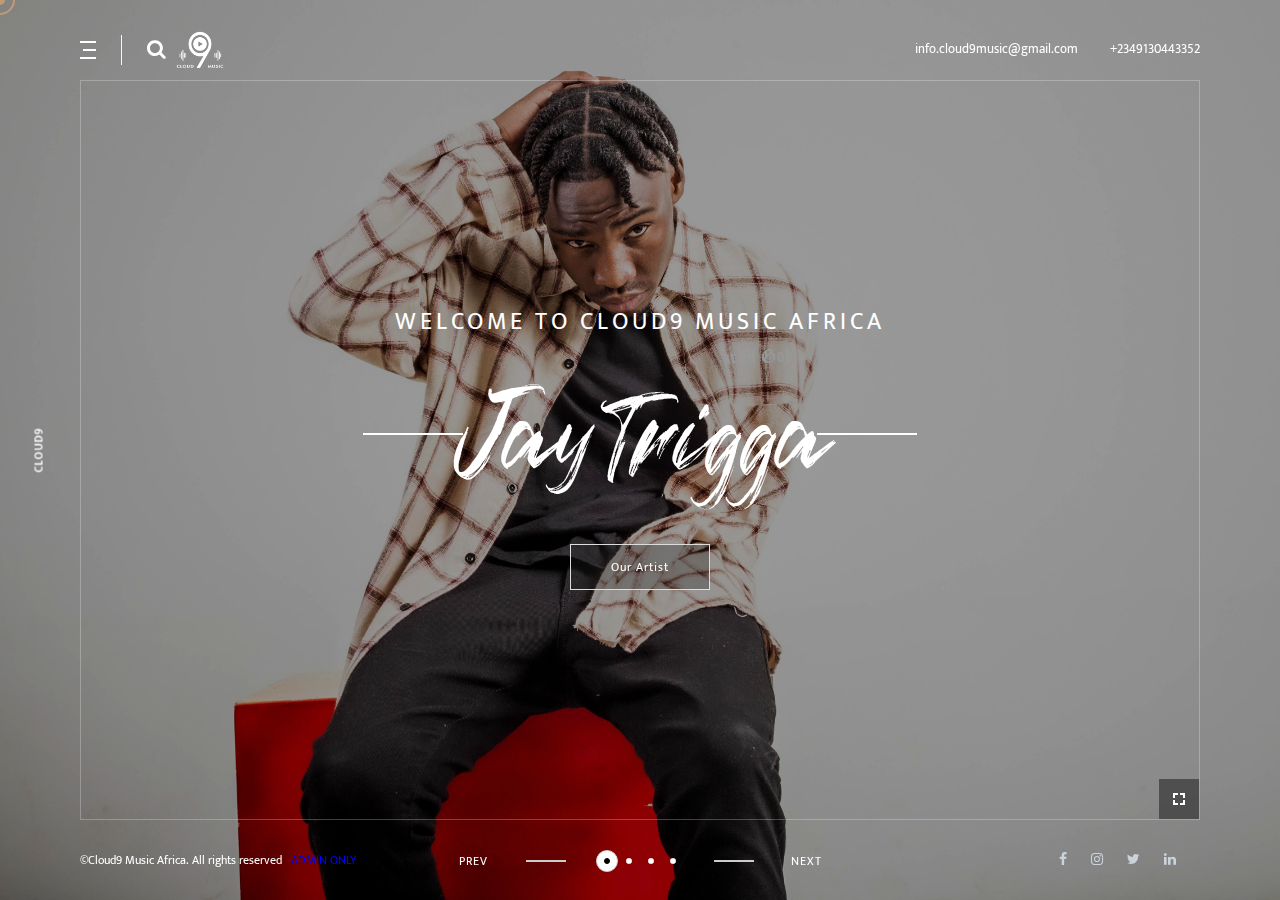
==== index.html @ 4bdda11e "all modified" ====
<!DOCTYPE html>
<html lang="en">
    <head>
        <!-- Meta Tags -->
        <meta charset="utf-8">
        <meta http-equiv="X-UA-Compatible" content="IE=edge">
        <meta name="viewport" content="width=device-width, initial-scale=1, maximum-scale=1, user-scalable=0">
        <meta name="description" content="cloud9music africa">
        <meta name="author" content="">

        <!-- Page Title -->
        <title>cloud9</title>

        <!-- Favicon and touch Icons -->
        <link href="images/favicon.png" rel="shortcut icon" type="image/png">
        <link href="images/apple-touch-icon.png" rel="apple-touch-icon">
        <link href="images/apple-touch-icon-72x72.png" rel="apple-touch-icon" sizes="72x72">
        <link href="images/apple-touch-icon-114x114.png" rel="apple-touch-icon" sizes="114x114">
        <link href="images/apple-touch-icon-144x144.png" rel="apple-touch-icon" sizes="144x144">

		<!-- Lead Style -->
        <link href="css/style.css" rel="stylesheet" type="text/css">
    </head>

	<!-- Preloader -->
	<div class="oculoader">
		<div class="loader"></div>
		<div class="top-side"></div>
		<div class="bottom-side"></div>
	</div>
	<!--PreLoader End-->

    <body class="body_full dark_mode">
		
		<div class="wrapper">
			<!-- Start Header -->
	        <header id="header" class="header_two">
	            <div class="nav-bar">
					<div class="navigation">
						<div class="nav-more-info">
							<div class="element">
								<div id="mobile-toggle" class="mobile-btn">
									<span class="toggle_line"></span>
									<span class="toggle_line"></span>
									<span class="toggle_line"></span>
								</div>
								<a href="#" class="search_icon"><i class="fa fa-search"></i></a>
								<div class="search_overlay">
									<span class="closebtn">&times;</span>
									<form class="search-form" action="search.html">
										<input type="text" name="search" class="keyword form-control" placeholder="Search">
										<button type="submit" class="form-control form-control-submit"><i class="fa fa-search"></i></button>
									</form>
								</div>
							</div>
						</div>
						<style type="text/css">

							@media only screen and (max-width: 600px) {
								  .logo-mobile {
								    position: relative;
								    left: -1rem;
								    width: 2rem;
								    height:2rem;
								  }
								}

						</style>
						<div class="logo">
							<a href="index.html"><img class="logo-mobile" src="images/logo-white.png" alt="logo" style="position: relative; right: 25rem; width: 50px; height: 50px"></a>
						</div>
						<div class="nav_contact">
							<div class="element">
								<span class="email" style="position: relative;right: 2rem; font-size: 13px">info.cloud9music@gmail.com</span>
								<span class="phone" style="font-size: 13px">+2349130443352</span>
							</div>
						</div>
					</div>
	            </div>

	            <div class="overlaynav">
	                <a href="#" class="overlaynavclose">&times;</a>
	                <nav id="overlaymenu">
	                	<ul class="main-menu">
	                		<li class="menu-item active"><a href="index.html">Home</a></li>
							<li class="menu-item"><a href="about.html">About</a></li>
							<li class="menu-item"><a href="artist.html">Artist</a></li>
							<li class="menu-item"><a href="release.html">Release</a></li>
							<li class="menu-item"><a href="contact.html">Contact</a></li>
						</ul>
	                </nav>
	            </div>
	        </header>
	        
			<div class="inner_body">
				<div class="slide_3">
					<div class="swiper-container">
						<div class="swiper-wrapper">
						  	<div class="swiper-slide">
								<div class="slider_item" style="background-image:url('images/slider/bg_1.jpg')">
									<div class="slider-inner">
										<div class="slider-details">
											<h4 class="slider-tag">Welcome to CLoud9 Music Africa</h4>
											<h1 class="slide_heading"><span>JayTrigga</span></h1>
											<div class="button_group">
												<a href="artist.html" class="button effect_1 fade_black_button"><span>Our Artist</span></a>
											</div>
										</div>
										<a class="popup fancyswiper" href="images/slider/bg_1.jpg" data-fancybox="images">
											<img src="images/icon-img/g-icon2.png" alt="icon">
										</a>
									</div>
								</div>
						  	</div>
						  	<div class="swiper-slide">
								<div class="slider_item" style="background-image:url('images/slider/bg_2.jpg')">
									<div class="slider-inner">
										<div class="slider-details">
											<h4 class="slider-tag">Delivering great music and talents for more than 5 years!</h4>
											<h1 class="slide_heading"><span>JayTrigga</span></h1>
											<div class="button_group">
												<a href="artist.html" class="button effect_2 fade_black_button"><span>Our Artist</span></a>
											</div>
										</div>
										<a class="popup fancyswiper" href="images/slider/bg_2.jpg" data-fancybox="images">
											<img src="images/icon-img/g-icon2.png" alt="icon">
										</a>
									</div>
								</div>
							</div>
							<div class="swiper-slide">
								<div class="slider_item" style="background-image:url('images/slider/bg_3.jpg')">
									<div class="slider-inner">
										<div class="slider-details">
											<h4 class="slider-tag">Delivering great music and talents for more than 5 years!</h4>
											<h1 class="slide_heading"><span>Chris Da King</span></h1>
											<div class="button_group">
												<a href="artist.html" class="button effect_1 fade_black_button"><span>Artists</span></a>
											</div>
										</div>
										<a class="popup fancyswiper" href="images/slider/bg_3.jpg" data-fancybox="images">
											<img src="images/icon-img/g-icon2.png" alt="icon">
										</a>
									</div>
								</div>
						  	</div>
						  	<div class="swiper-slide">
								<div class="slider_item" style="background-image:url('images/slider/bg_4.jpg')">
									<div class="slider-inner">
										<div class="slider-details">
											<h4 class="slider-tag">Welcome to CLoud9 Music Africa</h4>
											<h1 class="slide_heading"><span>Chris Da King</span></h1>
											<div class="button_group">
												<a href="artist.html" class="button effect_3 fade_black_button"><span>Explore Gallery</span></a>
											</div>
										</div>
										<a class="popup fancyswiper" href="images/slider/bg_4.jpg" data-fancybox="images">
											<img src="images/icon-img/g-icon2.png" alt="icon">
										</a>
									</div>
								</div>
						  	</div>
						</div>
					</div>
					<div class="swiper-controller">
						<!-- Add Pagination -->
						<div class="swiper-pagination"></div>

						<!-- If we need navigation buttons -->
						<div class="swiper-navigation">
							<div class="swiper-button-prev"></div>
							<div class="swiper-button-next"></div>
						</div>
					</div>
				</div>
			</div>

			<div class="page_title"><span>Cloud9</span></div>
			<footer class="footer">
				<div class="footer_inner">
					<div class="copyright">
						<p> &copy;Cloud9 Music Africa. All rights reserved &nbsp;&nbsp;<span></span><a style="color: blue"; href="https://cloud9musicafrica.com:2096/" target="_blank">ADMIN ONLY</a></span></p>
					</div>
					<div class="social-icon">
						<ul>
							<li><a href="#"><i class="fa fa-facebook"></i></a></li>
							<li><a href="#"><i class="fa fa-instagram"></i></a></li>
							<li><a href="#"><i class="fa fa-twitter"></i></a></li>
							<li><a href="#"><i class="fa fa-linkedin"></i></a></li>
							<li><a href="#"><i class="fa fa-gmail"></i></a></li>
						</ul>
					</div>
				</div>
			</footer>
		</div>
		
        <!-- All JavaScript Files
        ================================================== -->
		<script src="js/jquery-3.2.1.min.js"></script>
        <script src="js/bootstrap.js"></script>
		<script src="js/isotope.pkgd.min.js"></script>
        <script src="js/imagesloaded.pkgd.min.js"></script>
        <script src="js/jquery.fancybox.min.js"></script>
		<script src="js/swiper.min.js"></script>
    	<script src="js/magnetCurs.js"></script>
        <script src="js/typed.min.js"></script>
        <script src="js/menu.js"></script>
		<script src="js/custom.js"></script>
		<script>
			magnetCurs.init({
				click: 300,
				spacing: 20,
				pointer: true,
				shockable: 1
			});
		</script>
	</body>
</html>
---- css/style.css ----
@charset "utf-8";

@import url('https://fonts.googleapis.com/css?family=Josefin+Sans:300,300italic,400,600,700|Mukta:400,500,600,700,800|Playfair+Display');
@import url('bootstrap.css');
@import url('animate.css');
@import url('menu.css');
@import url('swiper.css');
@import url('jquery.fancybox.css');
@import url('fonts/font-awesome/css/font-awesome.min.css');
@import url('fonts/ionicons/css/ionicons.min.css');


@font-face{ 
	font-family: 'bombes-webfont';
	src: url('fonts/bombes-webfont.eot');
	src: url('fonts/bombes-webfont.eot?#iefix') format('embedded-opentype'),
	     url('fonts/bombes-webfont.woff') format('woff'),
	     url('fonts/bombes-webfont.otf') format('otf'),
	     url('fonts/bombes-webfont.ttf') format('truetype'),
	     url('fonts/bombes-webfont.svg#webfont') format('svg');
}


* {
    margin: 0;
    padding: 0;
    -webkit-box-sizing: border-box;
    -moz-box-sizing: border-box;
    box-sizing: border-box;
}
:active,
:focus {
  outline: none !important;
}
/* -------- Basic Structure ---------- */
*{
  margin:0;
  text-decoration:none
}
html{
    height: 100%;
    width: 100%;
    font-size: 100%;
    overflow-x: hidden;
    -webkit-font-smoothing: antialiased;
    -moz-osx-font-smoothing: grayscale;
}
img {
  max-width: 100%;
}

body {
    position: relative;
    font-family: 'Mukta', sans-serif;
    font-weight: 400;
    max-width: 100%;
    overflow-x: hidden;
    -webkit-font-smoothing: antialiased;
    -moz-osx-font-smoothing: grayscale;
}

.body_box .wrapper{
    position: relative;
    padding: 80px 80px;
}
.body_box .wrapper .inner_body{
    position: relative;
    z-index: 5;
}
.dark_mode .wrapper{
    background: #121212;
}
.light_mode .wrapper{
    background: #ffffff;
}
.dark_mode .wrapper:before{
    content: "";
    position: absolute;
    left: 0;
    top: 0;
    background: #282828;
    width: 500px;
    height: 100%;
}
.dark_mode .wrapper:after,
.light_mode .wrapper:after{
    content: "";
    position: absolute;
    right: 0;
    top: 0;
    background: #000000;
    width: 250px;
    height: 100%;
}
@media screen and (max-width: 600px) {
    .body_box .wrapper{
        padding: 120px 50px 50px 50px;
    }
}
@media screen and (max-width: 600px) {
    body.side_menu .wrapper{
        margin-left: 0px;
    }
}

a,p,div,h1,h2,h3,h4,h5,h6{
    -webkit-transition: all 0.5s ease;
    -moz-transition: all 0.5s ease;
    -o-transition: all 0.5s ease;
    transition: all 0.5s ease;
}
a{
    color: #222222;
    text-decoration: none;
}

a:hover, a:focus {
    color: #ffffff;
	text-decoration: none;
}

/* -------- Headings ---------- */
h1,
.h1 {
  font-size: 32px;
  word-break: break-word;
}
h2,
.h2 {
  font-size: 24px;
  word-break: break-word;
}
h3,
.h3 {
  font-size: 20px;
  word-break: break-word;
}
h4,
.h4 {
  font-size: 18px;
  word-break: break-word;
}
h5,
.h5 {
  font-size: 16px;
  word-break: break-word;
}
h6,
.h6 {
  font-size: 14px;
  word-break: break-word;
}
h1,h2,h3,h4,h5,h6 {
  line-height: 1;
}

section {
    padding-top: 90px;
    padding-bottom: 90px;
}
.section-title{
    text-align: center;
    margin-bottom: 80px;
}
.section-title h2{
    font-size: 36px;
    font-weight: 800;
    text-transform: uppercase;
    line-height: 50px;
}
.section-title h6{
    font-size: 16px;
    font-weight: 500;
    text-transform: uppercase;
    line-height: 24px;
    margin-bottom: 30px;
}
/* width */
::-webkit-scrollbar {
  width: 3px;
  height: 3px;
}
/* Track */
::-webkit-scrollbar-track {
  background: #eee; 
}
/* Handle */
::-webkit-scrollbar-thumb {
  background: #222; 
}

/*---------- Button Section ------------*/
.button_group{
    position: relative;
    z-index: 1;
    display: inline-flex;
}
.button_styles .button_group{
    margin: 10px 5px;
}
.button{
    position: relative;
    width: auto;
    display: inline-block;
    font-size: 12px;
    font-weight: 400;
    letter-spacing: 1px;
    text-align: center;
    text-decoration: none;
    outline: none;
    box-shadow: none;
    padding: 13px 40px;
    border-width: 0px;
    border-style: solid;
    border-color: inherit;
    -webkit-border-radius: 0px;
    border-radius: 0px;
    overflow: hidden;
    cursor: pointer;
    -webkit-transition: all 0.5s ease;
    -moz-transition: all 0.5s ease;
    -ms-transition: all 0.5s ease;
    -o-transition: all 0.5s ease;
    transition: all 0.5s ease;
    -webkit-backface-visibility: hidden;
    backface-visibility: hidden;
}
.button span {
    position: relative;
    z-index: 2;
    display: inline-block;
    width: 100%;
    height: 100%;
    -webkit-backface-visibility: hidden;
    backface-visibility: hidden;
}
.button.sm{
    padding: 12px 45px;
}
.button.md{
    padding: 16px 50px;
}
.button.lg{
    padding: 18px 55px;
}
.button:before,
.button:after {
    content: "";
    position: absolute;
    width: 100%;
    height: 100%;
    opacity: 1;
    z-index: 0;
    -webkit-transition: all 0.5s ease;
    -moz-transition: all 0.5s ease;
    -ms-transition: all 0.5s ease;
    -o-transition: all 0.5s ease;
    transition: all 0.5s ease;
}

/*----------*/
.transparent_white_button{
    border-color: #ffffff;
    color: #ffffff;
}
.transparent_white_button:hover{
    color: #222;
}
.transparent_white_button:after{
    background: transparent;
}
.transparent_white_button:before{
    background: #ffffff;
}

.transparent_black_button{
    border-color: #222;
    color: #222;
}
.transparent_black_button:hover{
    color: #ffffff;
}
.transparent_black_button:after{
    background: transparent;
}
.transparent_black_button:before{
    background: #222;
}

.fade_white_button{
    border-color: #ffffff;
    color: #222;
}
.fade_white_button:hover{
    color: #ffffff;
}
.fade_white_button:after{
    background: rgba(255, 255, 255, 0.5);
}
.fade_white_button:before{
    background: rgba(34, 34, 34, 0.5);
}

.fade_black_button{
    border-color: #000;
    color: #ffffff;
}
.fade_black_button:hover{
    color: #ffffff;
}
.fade_black_button:after{
    background: rgba(34, 34, 34, 0.3);
}
.fade_black_button:before{
    background: rgba(255, 255, 255, 0.2);
}

.white_button{
    border-color: #ffffff;
    color: #222;
}
.white_button:hover{
    color: #ffffff;
}
.white_button:after{
    background: #ffffff;
}
.white_button:before{
    background: #222;
}

.light_button{
    border-color: #eee;
    color: #999;
}
.light_button:hover{
    color: #ffffff;
}
.light_button:after{
    background: #f9f9f9;
}
.light_button:before{
    background: #222;
}

.black_button{
    border-color: #222;
    color: #ffffff;
}
.black_button:hover{
    color: #222;
}
.black_button:after{
    background: #222;
}
.black_button:before{
    background: #ffffff;
}

.gold_button{
    border-color: #c19b76;
    color: #ffffff;
}
.gold_button:hover{
    color: #c19b76;
}
.gold_button:after{
    background: #c19b76;
}
.gold_button:before{
    background: #ffffff;
}

/*---------- Button Effect 1 ------------*/
.button.effect_1:before {
    right: 101%;
    top: 0;
}
.button.effect_1:hover::before {
    right: 0;
}
.button.effect_1:after {
    left: 0;
    top: 0;
}
.button.effect_1:hover::after {
    left: 101%;
}

/*---------- Button Effect 2 ------------*/
.button.effect_2:before {
    bottom: 100%;
    left: 0;
}
.button.effect_2:hover::before {
    bottom: 0;
}
.button.effect_2:after {
    left: 0;
    top: 0;
}
.button.effect_2:hover::after {
    top: 100%;
}

/*---------- Button Effect 3 ------------*/
.button.effect_3:before {
    left: 100%;
    top: 0;
}
.button.effect_3:hover::before {
    left: 0;
}
.button.effect_3:after {
    right: 0;
    top: 0;
}
.button.effect_3:hover::after {
    right: 100%;
}

/*---------- Button Effect 4 ------------*/
.button.effect_4:before {
    top: 100%;
    left: 0;
}
.button.effect_4:hover::before {
    top: 0;
}
.button.effect_4:after {
    bottom: 0;
    left: 0;
}
.button.effect_4:hover::after {
    bottom: 100%;
}

/*---------- Button Effect 5 ------------*/
.button.effect_5:before {
    left: 0;
    top: 0;
    transform: scale(0);
}
.button.effect_5:hover::before {
    right: 0;
    transform: scale(1);
}
.button.effect_5:after {
    left: 0;
    top: 0;
    transform: scale(1);
}
.button.effect_5:hover::after {
    left: 0;
    transform: scale(0);
}

/*---------- Button Effect 6 ------------*/
.button.effect_6{
    background: #999;
}
.button.effect_6:before {
    right: 90%;
    top: 0;
}
.button.effect_6:hover::before {
    right: -90%;
}
.button.effect_6:after {
    left: 90%;
    top: 0;
}
.button.effect_6:hover::after {
    left: -90%;
}

/*---------- Button Effect 7 ------------*/
.button.effect_7:before {
    top: 90%;
    left: 0;
}
.button.effect_7:hover::before {
    top: -50%;
    transform: skewX(-45deg);
    -webkit-transform: skewX(-45deg);
}
.button.effect_7:after {
    bottom: 90%;
    left: 0;
}
.button.effect_7:hover::after {
    bottom: -50%;
    transform: skewX(45deg);
    -webkit-transform: skewX(45deg);
}

/*---------- Button Effect 8 ------------*/
.button.effect_8:before {
    top: 90%;
    left: 0;
}
.button.effect_8:hover::before {
    top: -50%;
    transform: skewX(45deg);
    -webkit-transform: skewX(45deg);
}
.button.effect_8:after {
    bottom: 90%;
    left: 0;
}
.button.effect_8:hover::after {
    bottom: -50%;
    transform: skewX(-45deg);
    -webkit-transform: skewX(-45deg);
}

/*---------- Button Effect 9 ------------*/
.button.effect_9{
    color: #222;
}
.button.effect_9:before,
.button.effect_9:after {
    display: none;
}
.button.effect_9:hover {
    background: #222;
    color: #ffffff;
    border-radius: 30px;
}

/*---------- Button Effect 10 ------------*/
.button.effect_10{
    color: #222;
}
.button.effect_10:before{
    top: 0;
    right: 100%;
}
.button.effect_10:hover:before{
    top: 0;
    right: 0;
}
.button.effect_10:after {
    content: "\f287";
    font-family: "Ionicons";
    left: 70%;
    top: 0;
    opacity: 0;
    width: auto;
    line-height: 48px;
    font-size: 12px;
    background: transparent;
}
.button.effect_10:hover:after {
    left: 80%;
    opacity: 1;
}

/*---------- Button Effect 11 ------------*/
.button.effect_11:before {
    content: "\f3d1";
    font-family: "Ionicons";
    left: 30%;
    top: 0;
    opacity: 0;
    width: auto;
    line-height: 48px;
    font-size: 12px;
    background: transparent;
}
.button.effect_11:hover:before {
    left: 15%;
    opacity: 1;
}
.button.effect_11:after{
    top: 0;
    left: 0;
}
.button.effect_11:hover:after{
    top: 100%;
    left: 0;
}

/*---------- Button Effect 12 ------------*/
.button.effect_12:before {
    content: "\f3d1";
    font-family: "Ionicons";
    right: 100%;
    top: 0;
    opacity: 0;
    width: 100%;
    line-height: 48px;
    font-size: 12px;
}
.button.effect_12:hover:before {
    right: 0%;
    opacity: 1;
}
.button.effect_12:hover span {
    -webkit-transform: translateX(200%);
    -moz-transform: translateX(200%);
    -ms-transform: translateX(200%);
    transform: translateX(200%);
}
.button.effect_12:after{
    top: 0;
    left: 0;
}
.button.effect_12:hover:after{
    top: 100%;
    left: 0;
}
/*---------- Button Effect 13 ------------*/
.button.effect_13:before {
    content: "\f3d1";
    font-family: "Ionicons";
    right: 0;
    bottom: 100%;
    opacity: 0;
    width: 100%;
    line-height: 48px;
    font-size: 12px;
}
.button.effect_13:hover:before {
    bottom: 0%;
    opacity: 1;
}
.button.effect_13:hover span {
    -webkit-transform: translateY(200%);
    -moz-transform: translateY(200%);
    -ms-transform: translateY(200%);
    transform: translateY(200%);
}
.button.effect_13:after{
    top: 0;
    left: 0;
}
.button.effect_13:hover:after{
    top: 100%;
    left: 0;
}

/*---------- Button Effect 14 ------------*/
.button.effect_14:before {
    content: attr(data-text);
    font-family: "Ionicons";
    right: 100%;
    top: 0;
    opacity: 0;
    width: 100%;
    line-height: 48px;
    font-size: 12px;
}
.button.effect_14:hover:before {
    right: 0%;
    opacity: 1;
}
.button.effect_14:hover span {
    -webkit-transform: translateX(200%);
    -moz-transform: translateX(200%);
    -ms-transform: translateX(200%);
    transform: translateX(200%);
}
.button.effect_14:after{
    top: 0;
    left: 0;
}
.button.effect_14:hover:after{
    top: 0;
    left: 100%;
}

/*---------- Button Effect 15 ------------*/
.button.effect_15:before {
    content: attr(data-text);
    right: 0;
    bottom: 100%;
    opacity: 0;
    width: 100%;
    line-height: 48px;
    font-size: 12px;
}
.button.effect_15:hover:before {
    bottom: 0%;
    opacity: 1;
}
.button.effect_15:hover span {
    -webkit-transform: translateY(200%);
    -moz-transform: translateY(200%);
    -ms-transform: translateY(200%);
    transform: translateY(200%);
}
.button.effect_15:after{
    top: 0;
    left: 0;
}
.button.effect_15:hover:after{
    top: 100%;
    left: 0;
}


/*---------- Breadcrumb Section ------------*/
.page-header{
    position: relative;
    background: url("../images/header-bg.jpg");
    background-position: center;
    background-size: cover;
    background-repeat: no-repeat;
    margin: 0px;
    padding: 220px 0px 220px 0px;
}
.page-header:before {
    content: '';
    position: absolute;
    left: 0;
    top: 0;
    width: 100%;
    height: 100%;
    background: rgba(27, 27, 31, 0.63);
}
.page-header-content{
    position: relative;
    z-index: 2;
}
.page-header-content .heading{
    position: relative;
    font-size: 48px;
    font-weight: 600;
    line-height: 60px;
    text-transform: uppercase;
    margin-top: 0px;
    margin-bottom: 40px;
    padding: 0px 20px 35px 20px;
    color: #ffffff;
    display: inline-block;
}
.page-header-content .icon{
    position: absolute;
    font-size: 16px;
    color: #ffffff;
    width: 100%;
    left: 50%;
    top: 70%;
    transform: translateX(-50%);
}
.page-header-content .icon:before{
    content: "";
    position: absolute;
    top: 50%;
    left: 0;
    transform: translateY(-50%);
    width: 40%;
    height: 2px;
    background: transparent;
    border-bottom: 1px solid #999;
}
.page-header-content .icon:after{
    content: "";
    position: absolute;
    top: 50%;
    right: 0;
    transform: translateY(-50%);
    width: 40%;
    height: 2px;
    background: transparent;
    border-bottom: 1px solid #999;
}
.page-header.type1 .page-header-content p{
    font-family: 'Playfair Display', serif;
    font-size: 13px;
    font-style: italic;
    color: #ffffff;
    letter-spacing: 0.5px;
    line-height: 26px;
}
.page-header .sign{
  margin-top: 30px;
}
/*------- Page Header type 2 -----*/
.page-header.type2{
  background: transparent;
  padding-top: 150px;
  padding-bottom: 90px;
}
.page-header.type2:before{
  display: none;
}
.page-header.type2 .page-header-content .heading{
    position: relative;
    font-size: 48px;
    font-weight: 800;
    color: #222;
}
.page-header.type2 .page-header-content p{
    font-size: 24px;
    font-weight: 500;
    color: #666;
    letter-spacing: -0.25px;
    line-height: 36px;
}
.page-header.type2 .page-header-content .icon{
  color: #ddd;
}
.page-header.type2 .page-header-content .icon:before{
    border-bottom: 1px solid #ddd;
}
.page-header.type2 .page-header-content .icon:after{
    border-bottom: 1px solid #ddd;
}
.breadcrumb {
    padding: 0px 0px;
    margin-bottom: 0;
    list-style: none;
    display: block;
    background: transparent;
}
.breadcrumb li{
    position: relative;
    display: inline-block;
    font-family: 'Roboto', sans-serif;
    font-size: 16px;
    color: #ffffff;
}
.breadcrumb li:before{
    content: "/";
    padding: 0px 5px;
    color: #ff5f2c;
}
.breadcrumb li:first-child:before{
    display: none;
}
.breadcrumb li a{
    color: #ffffff;
}
.breadcrumb li a:hover,
.breadcrumb li.active{
    color: #c19b76;
    font-weight: 500;
}
@media screen and (max-width: 767px) {
    .page-header.type2 .page-header-content .heading,
    .page-header-content .heading{
        padding: 0px 40px;
        font-size: 40px;
        line-height: 40px;
    }
    .page-header.type2 .page-header-content p,
    .page-header-content p{
        font-size: 18px;
        line-height: 28px;
    }
    .page-header-content .icon{
        top: 100%;
    }
}
/* -------- Home ---------- */
.home-img-single {
  background-image: url('http://placehold.it/1820x850');
  background-position: center;
  background-size: cover;
  background-repeat: no-repeat;
  position: relative;
  margin: 0 35px; 
  padding-bottom: 170px;
}
.bg-image {
  background-image: url('http://placehold.it/1820x600');
  background-position: center;
  background-size: cover;
  background-repeat: no-repeat;
  margin: 0 50px;
  }
 .about_me {
  background-image: url('../images/about-bg.jpg');
  background-position: center;
  background-size: cover;
  background-repeat: no-repeat;
  position: relative;
  padding: 200px 0 170px 0;
  height: 100%;
}

/*---- About us 1-----*/
.about_skill_sec{
  background: #fcfcfc;
  padding: 130px 0px;
}
.progress-heading {
    font-size: 38px;
    font-weight: 800;
    line-height: 48px;
    text-transform: uppercase;
    color: #000;
    word-break: break-word;
    padding-right: 50px;
    text-align: right;
}
.content-heading-black h6 {
    font-size: 16px;
    text-transform: uppercase;
    line-height: 24px;
    color: #222;
    font-weight: 600;
    letter-spacing: 0.5px;
}
.content-heading-black p {
    font-size: 14px;
    font-weight: 500;
    line-height: 28px;
    color: #5e646a;
    margin-top: 20px;
    margin-bottom: 55px;
}
.about_bottom_part{
    padding-top: 130px;
    padding-bottom: 60px;
}
.number-icon-box {
    margin-bottom: 70px;
}
.number-icon-box span {
    color: #999; 
    font-weight: 700;  
    font-size: 18px;
}
.number-icon-box h3{
  font-weight: 700; 
  text-transform: uppercase; 
  letter-spacing: 1px;
  color: #222;
  margin: 20px 0;
}
.number-icon-box p {
    font-size: 14px;
    font-weight: 500;
    color: #5e646a;
    line-height: 28px;
    margin-bottom: 0px;
}

/*---- Banner 1 ---*/
.banner_1{
    position: relative;
    background: url(../images/bg-1.jpg);
    background-position: center;
    background-size: cover;
    padding: 130px 0px;
    text-align: center;
}
.banner_inner {
    position: relative; 
    background: #ffffff; 
    text-align: center;
    width: 635px;
    max-width: 100%;
    display: inline-block;
    margin: 0 auto;
    z-index: 2; 
    padding: 10px;
}
.banner_content {
    border: 1px solid #dddddd; 
    padding: 90px 0 70px 0;
}
.banner_content h2 {
    font-size: 38px;
    font-weight: 700;
    text-transform: uppercase;
    margin-bottom: 30px;
}
.banner_content p {
    font-size: 14px;
    font-weight: 600;
    line-height: 2;
    text-transform: uppercase;
    letter-spacing: 2px;
    color: #999;
    margin-bottom: 0px;
}
.banner_content .button_group{
    margin-top: 35px;
}
.banner_content .insta_icon{
    margin-bottom: 30px;
}

/*---- Banner 2 ---*/
.banner_2{
    position: relative;
    text-align: center;
}
.banner_2 .banner_inner {
    background: #ffffff;
    text-align: center;
    width: 40%;
    max-width: 100%;
    display: inline-block;
    margin: 0 auto;
    z-index: 2;
    padding: 10px;
    position: absolute;
    top: 50%;
    left: 50%;
    transform: translate(-50%, -50%);
}
.banner_2 .banner_content {
    border: 1px solid #dddddd; 
    padding: 43px 0 43px 0;
}
@media screen and (max-width: 991px) {
    .banner_2 .banner_inner{
        width: 70%;
    }
}
.home-details {position: relative; z-index: 2;}
.home-details-section-one {margin-top: 130px;}
.home-details-section-two {margin-top: 260px;}
.home-details-section .slide_heading {font-size: 60px; margin-top: 45px; color: #222222; letter-spacing: -1px;}


/*======== All Slider Common Part ==========*/
.slide_1,
.slide_2,
.slide_3{
    position: relative;
}
.slider_item .slider-img {width: 100%;}
.slider_item .slider-details .slider-tag {
  font-size: 24px; 
  text-transform: uppercase; 
  color: #ffffff; 
  font-weight: 400; 
  letter-spacing: 4px; 
  margin-bottom: 5px;
}
.slider_item{
  position: relative;
  background-position: center;
  background-size: cover;
  background-repeat: no-repeat;
}

.slide_1 .slider_item:before,
.slide_2 .slider_item:before,
.slide_3 .slider_item:before {
    content: "";
    position: absolute;
    left: 0;
    top: 0;
    width: 100%;
    height: 100%;
    background: rgba(0, 0, 0, 0.4);
}
.slider-inner{
  position: relative;
  width: 100%;
  height: 100%;
  z-index: 5;
}
.slider-details{
  text-align: center;
}
.slider-details .button{
    border: 1px solid #dddddd;
}
.slider-details .slide_heading {
    position: relative;
    font-family: 'bombes-webfont';
    font-size: 92px; 
    color: #ffffff; 
    margin-top: 10px;
    margin-bottom: 20px;
    line-height: inherit;
    z-index: 2;
    -webkit-transition: all 0.5s ease;
    -moz-transition: all 0.5s ease;
    -o-transition: all 0.5s ease;
    transition: all 0.5s ease;
}
.slider-details .slide_heading span{
    position: relative;
    height: 180px;
    display: inline-block;
}
.slider-details .slide_heading span::before, 
.slider-details .slide_heading span::after {
  content: ""; 
  position: absolute; 
  background: #ffffff; 
  width: 100px; 
  height: 2px; 
  top: 50%;
  transform: translateY(-50%);
}
.slider-details .slide_heading span::before {
    left: -23%;
}
.slider-details .slide_heading span::after {
    right: -23%;
}
.slider_item .slider-inner a.popup{
    position: absolute;
    bottom: 0%;
    right: 0%;
    background: rgba(54, 54, 54, 0.7);
    width: 40px;
    height: 40px;
    display: inline-block;
    line-height: 38px;
    text-align: center;
}
/*======== Swiper CSS =======*/
.swiper-container {
    width: 100%;
    height: 100%;
  }
  .swiper-slide {
    text-align: center;
    font-size: 18px;
    background: #ffffff;
    display: -webkit-box;
    display: -ms-flexbox;
    display: -webkit-flex;
    display: flex;
    -webkit-box-pack: center;
    -ms-flex-pack: center;
    -webkit-justify-content: center;
    justify-content: center;
    -webkit-box-align: center;
    -ms-flex-align: center;
    -webkit-align-items: center;
    align-items: center;
}
.swiper-controller{
    position: absolute;
    width: 100%;
    height: 22px;
    top: calc(100% + 30px);
}
.slide_3 .swiper-controller{
    top: calc(100% - 50px);
}
.swiper-pagination:before{
    content: "";
    position: absolute;
    left: -80%;
    top: 50%;
    width: 40px;
    height: 2px;
    background: #cccccc;
    transform: translateY(-50%);
}
.swiper-pagination:after{
    content: "";
    position: absolute;
    right: -80%;
    top: 50%;
    width: 40px;
    height: 2px;
    background: #cccccc;
    transform: translateY(-50%);
}
.swiper-pagination-bullet{
    position: relative;
    width: 22px;
    height: 22px;
    background: transparent;
    opacity: 1;
    border: 1px solid transparent;
    transform: scale(0.5);
    -webkit-transition: all 0.5s ease;
    -moz-transition: all 0.5s ease;
    -o-transition: all 0.5s ease;
    -ms-transition: all 0.5s ease;
    transition: all 0.5s ease;
}
.swiper-pagination-bullet:before{
    content: "";
    position: absolute;
    left: 50%;
    top: 50%;
    width: 12px;
    height: 12px;
    background: #ffffff;
    border-radius: 100%;
    transform: translate(-50%, -50%);
    border: 1px solid #cccccc;
}
.swiper-pagination-bullet.swiper-pagination-bullet-active{
    position: relative;
    width: 22px;
    height: 22px;
    background: #ffffff;
    opacity: 1;
    border: 1px solid #cccccc;
    transform: scale(1);
}
.swiper-pagination-bullet.swiper-pagination-bullet-active:before{
    content: "";
    position: absolute;
    left: 50%;
    top: 50%;
    width: 6px;
    height: 6px;
    background: #000000;
    border-radius: 100%;
    transform: translate(-50%, -50%);
    border: 1px solid #cccccc;
}
.swiper-pagination-fraction, .swiper-pagination-custom, .swiper-pagination-bullets {
    top: 0px;
    left: 50%;
    width: auto;
    height: 22px;
    transform: translateX(-50%);
}
.swiper-navigation{
    position: relative;
    width: 380px;
    height: 22px;
    left: 50%;
    transform: translateX(-50%);
    z-index: 1;
}
.swiper-button-prev:after, .swiper-button-next:after{
    font-family: 'Mukta', sans-serif;
    font-size: 12px;
    font-weight: 400;
    letter-spacing: 1px;
    color: #222222;
    text-transform: uppercase!important;
    -webkit-transition: all 0.5s ease;
    -moz-transition: all 0.5s ease;
    -o-transition: all 0.5s ease;
    -ms-transition: all 0.5s ease;
    transition: all 0.5s ease;
}
.swiper-scrollbar{
    height: 2px;
    background: #282828;
    opacity: 1;
    width: 40%;
    margin-top: 12px;
    left: 520px;
    z-index: 1;
}
.swiper-scrollbar-drag{
    background: #cdcdcd;
    opacity: 1;
}
/*======== Slider 1 =======*/
.slide_1 .slider_item{
    position: relative;
    height: calc(100vh - 160px);
    width: 100%;
}
.slide_1 .slider_item .slider-details {
    position: absolute;
    width: 100%;
    z-index: 14;
    padding: 0px 0px;
    top: 50%;
    left: 50%;
    transform: translate(-50%, -50%);
}

/*========= Slider 2 ============*/
.slide_2{
    position: relative;
}
.slide_2 .slider_item{
    position: relative;
    height: calc(100vh - 160px);
    width: 100%;
}
.slide_2 .slider_item .slider-details {
    position: absolute;
    width: 100%;
    z-index: 14;
    padding: 0px 0px;
    top: 50%;
    left: 50%;
    transform: translate(-50%, -50%);
}
.slide_2 .swiper-slide.swiper-slide-active{
    width: 50% !important;
    -webkit-transition: width 0.5s ease;
    -moz-transition: width 0.5s ease;
    -o-transition: width 0.5s ease;
    -ms-transition: width 0.5s ease;
    transition: width 0.5s ease;
}
.slide_2 .swiper-slide .slider_item:before{
    background: rgba(0, 0, 0, 0);
}
.slide_2 .swiper-slide.swiper-slide-active .slider_item:before{
    background: rgba(0, 0, 0, 0.6);
}
.swiper-slide .slider-inner{
    transform: scale(0);
    -webkit-transition: all  1s ease;
    -moz-transition: all 1s ease;
    -o-transition: all 1s ease;
    -ms-transition: all 1s ease;
    transition: all  1s ease;
}
.swiper-slide.swiper-slide-active .slider-inner{
    transform: scale(1);
    -webkit-transition: all  1s ease;
    -moz-transition: all 1s ease;
    -o-transition: all 1s ease;
    -ms-transition: all 1s ease;
    transition: all  1s ease;
}
.slide_2 .slide_heading {
    position: relative;
    font-family: 'Mukta', sans-serif;
    font-size: 36px;
    font-weight: 600;
}
.slide_2 .slider-details .slide_heading span{
    height: auto;
}
.slide_2 .slider-details .slide_heading span::before, .slide_2 .slider-details .slide_heading span::after{
    display: none;
}
.slide_2 .slider_item .slider-details .slider-tag{
    font-size: 18px;
    letter-spacing: 3px;
}

/*======== Slider 3 =======*/
.slide_3 .slider_item{
  position: relative;
  height: 100vh;
  width: 100vw;
  padding: 80px 80px;
}
.slide_3 .slider-inner {
    position: relative;
    width: 100%;
    height: 100%;
    border: 1px solid rgba(255, 255, 255, 0.25);
    z-index: 5;
}
.slide_3 .slider_item .slider-details {
    position: absolute;
    width: 100%;
    z-index: 14;
    padding: 0px 0px;
    top: 50%;
    left: 50%;
    transform: translate(-50%, -50%);
}
.slide_3 .slider-counter{
    color: #ffffff;
}

@media screen and (max-width: 1100px) {
    .slider-details .slide_heading{
        font-size: 60px;
    }
    .slide_2 .swiper-controller{
        top: calc(100% - 50px);
    }
    .swiper-scrollbar{
        left: 50%;
        transform: translateX(-50%);
    }
}
@media screen and (min-width: 991px) and (max-width: 1100px) {
    .slider-details .slide_heading span{
        height: 120px;
    }
}
@media screen and (max-width: 991px) {
    .slider-details .slide_heading span{
        height: auto;
    }
    .slider-details .slide_heading{
        letter-spacing: 0px;
    }
    .slider-details .slide_heading span::before, .slider-details .slide_heading span::after{
        display: none;
    }
    .slide_1 .swiper-controller{
        top: calc(100% - 50px);
    }
    .slide_2 .swiper-slide.swiper-slide-active{
        width: 100% !important;
    }
}
@media screen and (max-width: 900px) {
    .slide_3 .slider_item{
        padding-top: 200px;
    }
}
@media screen and (max-width: 767px) {
    .slide_1 .owl-nav {
        position: relative;
        width: 100%;
        margin-top: 10px;
    }
}
@media screen and (max-width: 600px) {
    .swiper-navigation{
        width: 290px;
    }
    .swiper-pagination:before,
    .swiper-pagination:after{
        display: none;
    }
    .slide_1 .slider_item{
        position: relative;
        height: calc(100vh - 80px);
        width: 100%;
    }
}
@media screen and (max-width: 480px) {
    .slider_item .slider-details .slider-tag{
        font-size: 16px;
    }
    .slider-details .slide_heading{
        font-size: 30px;
        margin: 30px 0px;
    }
}

.home-img .slide_heading, .home-img-single .slide_heading {margin-bottom: 18px; font-size: 60px; color: #ffffff;}
.home-img p, .home-img-single p {font-size: 15px; letter-spacing: 2px; color: #acacac; text-transform: uppercase; font-weight: 400; margin-top: 20px; line-height: 2;}

/*-------- About -------*/
.about-details h3 {
    text-transform: uppercase;
    color: #ffffff;
    font-weight: 600;
    margin-bottom: 40px;
    font-size: 24px;
    letter-spacing: 2px;
}
.about-details p {
    font-size: 14px;
    color: #999;
    line-height: 28px;
}
ul.about_list{
    color: #ffffff;
    padding-left: 35px;
    list-style-type: none;
}
ul.about_list li {
    position: relative;
    padding-left: 15px;
    font-size: 14px;
    line-height: 30px;
}
ul.about_list li::before {
    content: "\25CB";
    color: #efefef;
    font-size: 20px;
    display: inline-block;
    position: absolute;
    left: 0;
    top: 50%;
    transform: translateY(-50%);
}
.about-details img {margin-top: 40px;}
.about_content_box {
    position: relative; 
    display: flex;
    flex: wrap;
    height: 100%; 
    width: 100%; 
    z-index: 1;
    margin-top: 15px;
    margin-bottom: 15px;
}
.about_content {
    background: #fafafa; 
    -webkit-box-flex: 0;
    -ms-flex: 0 0 50%;
    flex: 0 0 50%;
}
.about_content_box:nth-child(1) .aboutus_img {
    background-image: url('../images/about/1.jpg');
    background-size: cover;
    background-repeat: no-repeat;
    background-position: center;
    -webkit-box-flex: 0;
    -ms-flex: 0 0 49%;
    flex: 0 0 49%;
    margin-left: 15px;
}
.about_content_box:nth-child(2) .aboutus_img {
    background-image: url('../images/about/2.jpg');
    background-size: cover;
    background-repeat: no-repeat;
    background-position: center;
    -webkit-box-flex: 0;
    -ms-flex: 0 0 50%;
    flex: 0 0 50%;
    margin-left: 0px;
}
.about_content_box:nth-child(3) .aboutus_img {
    background-image: url('../images/about/3.jpg');
    background-size: cover;
    background-repeat: no-repeat;
    background-position: center;
    -webkit-box-flex: 0;
    -ms-flex: 0 0 50%;
    flex: 0 0 50%;
    margin-left: 0px;
}
.about_content_inner {
    padding: 100px 0px;
    max-width: 440px;
    margin: 0 auto;
}
.about_content_inner h6 {
    text-transform: uppercase;
    color: #999;
    font-size: 16px;
    font-weight: 500;
    letter-spacing: 1px;
    margin-bottom: 50px;
}
.about_content_inner h1 {
    position: relative;
    font-size: 38px;
    color: #222; 
    font-weight: 700;
    padding-bottom: 30px;
    margin-bottom: 40px;
}
.about_content_inner h1:after{
    content: "";
    position: absolute;
    left: 0;
    top: 100%;
    width: 30px;
    height: 2px;
    background: #000000;
}
.about_content_inner p {
    font-size: 14px;
    font-weight: 500;
    color: #5e646a; 
    line-height: 2; 
    margin-bottom: 60px;
}
.about_content_box.alt .about_content {
    background: #fafafa; 
    -webkit-box-flex: 0;
    -ms-flex: 0 0 49%;
    flex: 0 0 49%;
    margin-left: 15px;
}
.about_content_inner .features_item{
    display: flex;
    margin-bottom: 40px;
    padding-right: 60px;
}
.about_content_inner .features_item:last-child{
    margin-bottom: 0px
}
.about_content_inner .features_item .icon{
    min-width: 40px;
    max-width: 40px;
    margin-right: 30px;
}
.about_content_inner .features_item .icon_content h4{
    font-size: 14px;
    font-weight: 700;
    text-transform: uppercase;
    margin-bottom: 5px;
}
.about_content_inner .features_item .icon_content p{
    font-size: 14px;
    margin-bottom: 0px;
}
.icon-box-inline {display: -webkit-inline-box;}
.icon-about-detail {margin-left: 30px; margin-bottom: 35px;}
.icon-box-inline:last-child .icon-about-detail {margin-bottom: 0}
.icon-box-inline .icon-about-detail-head {text-transform: uppercase; color: #222; font-weight: 700; font-size: 11px;}
.icon-about-detail p {font-weight: 400; letter-spacing: -1px; color: #888;}


.img-middle-icon-box {
    padding: 100px 70px 70px 70px; 
    text-align: center;
}
.img-middle-icon-box h3 {
    font-size: 18px;
    font-weight: 700; 
    text-transform: uppercase; 
    letter-spacing: 1px;
    color: #ffffff;
    margin: 20px 0;
}
.img-middle-icon-box p {
    font-size: 14px;
    font-weight: 500;
    line-height: 26px;
    color: #999;
    letter-spacing: 0.25px;
    margin-bottom: 50px;
}
.img-middle-icon-box img {
    margin-bottom: 10px;
}
.img-middle-icon-box a {
    background: #959595;
    width: 20px;
    height: 20px;
    line-height: 21px;
    text-align: center; 
    border-radius: 100%;
    display: block;
    margin: 0 auto;
}
.img-middle-icon-box:hover a{
    background: #ffffff;
}
.img-middle-icon-box a i {
    color: #000;
    font-size: 14px;
    font-weight: bold;
    margin-left: 2px;
}

.about_blockquote {
    margin: 15px 0px;
}
.about_blockquote_content{
    padding-top: 120px;
}
.about_blockquote_content h6 {
    font-size: 16px;
    text-transform: uppercase; 
    color: #999; 
    font-weight: 500; 
    letter-spacing: 1px; 
    margin-bottom: 20px;
}
.about_blockquote_content .blockquote p {
    font-family: 'Playfair Display', serif;
    font-size: 24px;
    line-height: 42px;
    font-style: italic;
    letter-spacing: 0px;
    color: #000;
    margin-bottom: 70px;
}
.about_blockquote_content .blockquote .title{
    font-size: 16px;
    font-weight: 700;
    text-transform: uppercase;
    color: #000;
}
.about_blockquote_content .blockquote .designation{
    font-size: 12px;
    font-weight: 700;
    color: #999;
    text-transform: uppercase;
}
.about_blockquote_content .blockquote img{
    float: right;
}
@media screen and (max-width: 1200px) {
    .about_content_inner {
        padding: 100px 50px;
    }
}
@media screen and (max-width: 991px) {
    .about_content_inner {
        padding: 100px 50px;
    }
}
@media screen and (max-width: 767px) {
    .about_content_box{
        display: block;
    }
    .about_content_box.alt .about_content{
        margin-left: 0px;
    }
    ul.about_list{
        padding-left: 10px;
    }
}

/* -------- About Us 3 ---------- */
.about_top_part{
    text-align: center;
}
.about_top_part h2 {
    font-size: 36px; 
    font-weight: 700;
    text-transform: uppercase;
    margin-bottom: 30px;
}
.about_top_part .about-subtitle {
    font-size: 16px; 
    font-weight: 500;
    line-height: 30px;
    text-transform: uppercase; 
    color: #999; 
    letter-spacing: 0.5px; 
    margin-bottom: 50px;
}
.full-about{
    padding: 0px 70px;
}
.full-about .full-about-para {
    font-size: 16px;
    font-weight: 500;
    color: #5e646a; 
    line-height: 30px; 
    margin-bottom: 50px;
}
.full-about .full-about-para:first-child {
    text-align: right;
}
.full-about .full-about-para:last-child {
    text-align: left;
}
.full-about .full-about-para p{
  margin-bottom: 0px;
}

.feature_inner_box_3{
    background: #222;
    padding: 130px 0px;
}
.feature_inner_box_3 .section-title h2{
    color: #ffffff;
}
.feature_inner_box_3 .section-title h6{
    color: #999;
}
.img-middle-icon-box2 {
    padding: 75px 90px 90px 90px;
    text-align: center;
    border-right: 1px solid #333;
    border-bottom: 1px solid #333;
}
.img-middle-icon-box2 h3 {
    font-size: 16px;
    font-weight: 700; 
    text-transform: uppercase; 
    letter-spacing: 1px;
    color: #ffffff;
    margin: 20px 0;
}
.img-middle-icon-box2 p {
    font-size: 14px;
    font-weight: 500;
    line-height: 28px;
    color: #999;
    letter-spacing: 0px;
    margin-bottom: 0px;
}
.img-middle-icon-box2 img {
    margin-bottom: 10px;
}
.img-middle-icon-box2 a {
    background: #959595;
    width: 20px;
    height: 20px;
    line-height: 21px;
    text-align: center; 
    border-radius: 100%;
    display: block;
    margin: 0 auto;
}
.img-middle-icon-box2:hover a{
    background: #ffffff;
}
.img-middle-icon-box2 a i {
    color: #000;
    font-size: 14px;
    font-weight: bold;
    margin-left: 2px;
}
.feature_inner_box_3 .img-middle-icon-box2:nth-child(2){
    border-bottom: 0;
}
.bl_0{
    border-left: 0px;
}
.bt_0{
    border-top: 0px;
}
.br_0{
    border-right: 0px;
}
.bb_0{
    border-bottom: 0px;
}

@media screen and (max-width: 991px) {
    .full-about .full-about-para{
        margin-bottom: 25px;
    }
    .full-about .full-about-para:first-child,
    .full-about .full-about-para:last-child{
        text-align: center;
    }

    .img-middle-icon-box2 {
        padding: 50px 50px;
    }
    .img-middle-icon-box2,
    .img-middle-icon-box2.bb_0 {
        border-right: 0px solid #333;
        border-bottom: 1px solid #333;
    }
    .img-middle-icon-box2 h3{
        line-height: 24px;
    }
    .team_carousel_1 .owl-dots:before,
    .team_carousel_1 .owl-dots:after{
        display: none;
    }
}
@media screen and (max-width: 767px) {
    .full-about {
        padding: 0px 15px;
    }
}

/*============ Elements =========*/
/* -------- bg-color ---------- */
.bg_white {
    background: #ffffff;
}
.bg_light{
  background: #fafafa;
}
.bg_gray{
  background: #f6f6f6;
}
.bg_light_gray{
  background: #f6f6f6;
}
.bg_black {
    background: #000;
}
.bg_dark {
    background: #1b1b1f;
}
.bg_transparent {
    background: transparent;
}
.bg-222{
    background: #222;
}
.bg-2525{
    background: #252525;
}
.bg-2929{
    background: #292929;
}
.content_title{
    font-size: 12px;
    font-weight: 700;
    text-transform: uppercase;
    color: #999;
    margin-bottom: 30px;
}

/*------ Typography ------*/
.typography{
    padding-bottom: 30px;
}
.htag_content h1{ font-size: 48px;}
.htag_content h2{ font-size: 38px;}
.htag_content h3{ font-size: 30px;}
.htag_content h4{ font-size: 24px;}
.htag_content h5{ font-size: 18px;}
.htag_content h6{ font-size: 16px;}

.htag_content h1,
.htag_content h2,
.htag_content h3,
.htag_content h4,
.htag_content h5,
.htag_content h6{
    font-weight: 700;
    text-transform: uppercase;
    color: #000;
    margin: 25px 0px;
    display: inline-flex;
    align-items: center;
    justify-content: space-between;
    width: 100%;
}
.htag_content h1 span,
.htag_content h2 span,
.htag_content h3 span,
.htag_content h4 span,
.htag_content h5 span,
.htag_content h6 span{
    font-size: 12px;
    font-weight: 500;
    color: #5e646a;
    text-transform: lowercase;
}

.highlights_content {
    margin-top: 25px; 
    margin-bottom: 35px;
    display: inline-block;
}
.highlights_content p {
    font-size: 14px;
    color: #5e646a;
    line-height: 24px;
    margin-bottom: 25px;
}
.highlights_content p span{
    font-weight: 500;
    padding: 2px 4px;
    display: inline-block;
}
.highlights_content p span.border-dot{
    border: 1px dotted #000;
}
.highlights_content p span.color-gray{
    color: #999;
}

.tooltips_content {
    margin-top: 25px; 
    margin-bottom: 35px;
    display: inline-block;
}
.tooltips_content a{
    color: #999;
}
.tooltips_content a:hover{
    color: #000;
}

/*---- Tooltips ---*/
[data-tooltip] {
  position: relative;
  z-index: 2;
  cursor: pointer;
}
[data-tooltip]:before,
[data-tooltip]:after {
  visibility: hidden;
  -ms-filter: "progid:DXImageTransform.Microsoft.Alpha(Opacity=0)";
  filter: progid: DXImageTransform.Microsoft.Alpha(Opacity=0);
  opacity: 0;
  pointer-events: none;
}
[data-tooltip]:before {
    position: absolute;
    padding: 7px;
    width: 160px;
    -webkit-border-radius: 3px;
    -moz-border-radius: 3px;
    border-radius: 3px;
    content: attr(data-tooltip);
    text-align: center;
    font-size: 12px;
    font-weight: 600;
    line-height: 16px;
    text-transform: uppercase;
    letter-spacing: 1px;
}
.black-tooltip[data-tooltip]:before{
    background: #1b1b1f;
    border: 1px solid #000;
    color: #ffffff;
}
.light-tooltip[data-tooltip]:before{
    background: #fafafa;
    border: 1px solid #f6f6f6;
    color: #222;
}
.left-tooltip[data-tooltip]:before {
    top: 0%;
    right: 100%;
    margin-right: 10px;
}
.top-tooltip[data-tooltip]:before {
    margin-bottom: 7px;
    bottom: 100%;
    left: 50%;
    transform: translateX(-50%);
}
.right-tooltip[data-tooltip]:before {
    top: 0%;
    left: 100%;
    margin-left: 10px;
}
.bottom-tooltip[data-tooltip]:before {
    margin-top: 7px;
    top: 100%;
    left: 50%;
    transform: translateX(-50%);
}

[data-tooltip]:after {
    position: absolute;
    width: 0;
    border-right: 7px solid transparent;
    border-left: 7px solid transparent;
    content: " ";
    font-size: 0;
    line-height: 0;
}
.black-tooltip[data-tooltip]:after{
    border-top: 7px solid #000;
}
.light-tooltip[data-tooltip]:after{
    border-top: 7px solid #fafafa;
}
.left-tooltip[data-tooltip]:after {
    top: 50%;
    right: 100%;
    transform: translateY(-50%) rotate(-90deg);
}
.top-tooltip[data-tooltip]:after {
    bottom: 100%;
    left: 50%;
    transform: translateX(-50%);
}
.right-tooltip[data-tooltip]:after {
    top: 50%;
    left: 100%;
    transform: translateY(-50%) rotate(90deg);
}
.bottom-tooltip[data-tooltip]:after {
    top: 100%;
    left: 50%;
    transform: translateX(-50%) rotate(180deg);
}
/* Show tooltip content on hover */
[data-tooltip]:hover:before,
[data-tooltip]:hover:after {
  visibility: visible;
  -ms-filter: "progid:DXImageTransform.Microsoft.Alpha(Opacity=100)";
  filter: progid: DXImageTransform.Microsoft.Alpha(Opacity=100);
  opacity: 1;
}

/*------ List Style ------*/
.list_style ul{
    list-style-type: none;
    margin-bottom: 30px;
}
.list_style ul li{
    position: relative;
    font-size: 14px;
    font-weight: 500;
    color: #000;
    padding-left: 25px;
    padding-top: 5px;
    padding-bottom: 5px;
}
.list_style ul li:before{
    font-family: "Ionicons";
    font-size: 12px;
    font-weight: 600;
    position: absolute;
    top: 50%;
    left: 0;
    transform: translateY(-50%);
    color: #999;
}
.list_style ul li:hover:before{
    color: #000;
}
ul.circle li:before{
    content: "\f1f6";
}
ul.share li:before{
    content: "\f20f";
}
ul.checkmark li:before{
    content: "\f2bc";
}
ul.decimal{
    counter-reset: numbers;
}
ul.decimal li:before{
    counter-increment: numbers;
    content: "0"counter(numbers);
}
ul.arrow li:before{
    content: "\f287";
}
ul.angle li:before{
    content: "\f3d1";
}

/*--------- Dropcaps --------*/
.dropcaps_style{
    margin-top: 30px;
}
.dropcaps_style .content_title{
    margin-bottom: 60px;
}
.dropcaps_list_style{
    padding: 90px 0px 50px 0px;
}
.dropcap{
    margin-bottom: 40px;
}
.dropcap p{
    font-size: 14px;
    line-height: 24px;
    color: #5e646a;
    margin-bottom: 0px;
}
.dropcap .firstcharacter {
  float: left;
  font-size: 36px;
  font-weight: 700;
  line-height: 50px;
  width: 50px;
  height: 50px;
  display: inline-block;
  text-align: center;
  margin-right: 15px;
  border: 1px solid #eee;
}
.dropcap.round .firstcharacter {
  border-radius: 100%;
}
.dropcap.square .firstcharacter {
  border-radius: 0px;
}


/*--------- Blockquote --------*/
.blockquote_sec{
    padding: 70px 0px;
}
.blockquote_sec .divider{
    margin: 50px 0px;
}
.blockquote_content h6 {
    font-size: 12px;
    text-transform: uppercase; 
    color: #999; 
    font-weight: 700; 
    letter-spacing: 0px; 
    margin-bottom: 60px;
}
.blockquote {
    padding-left: 50px;
    border-left: 2px solid #eee;
}
.blockquote p {
    font-family: 'Playfair Display', serif;
    font-size: 16px;
    line-height: 36px;
    font-style: italic;
    letter-spacing: 0px;
    color: #000;
    margin-bottom: 30px;
}
.blockquote .title{
    font-size: 16px;
    font-weight: 700;
    text-transform: uppercase;
    color: #000;
}
.blockquote .designation{
    font-size: 12px;
    font-weight: 700;
    color: #999;
    text-transform: uppercase;
}

.blockquote.type2 {
    position: relative;
    border: 1px solid #eee;
    background-color: #f9f9f9;
    padding: 60px 100px;
    text-align: center;
}
.blockquote.type2:after{
    content: '';
    position: absolute;
    width: 80px;
    height: 70px;
    right: 40px;
    bottom: 40px;
    background: url('../images/quote-icon.png');
    background-position: center;
    background-repeat: no-repeat;
}
.blockquote.type2 p {
    font-family: 'Playfair Display', serif;
    font-size: 14px;
    line-height: 28px;
    font-style: italic;
    letter-spacing: 0px;
    color: #000;
    margin-bottom: 50px;
}
@media screen and (max-width: 767px) {
    .blockquote.type2{
        padding: 40px;
    }
}
/*--------- Testimonial  --------*/
.testibox1{
    padding: 0px 170px 0px 170px;
    text-align:center;
}
.testibox1 .testi-img{
    margin: 0 auto;
    width: 100px;
    height: 100px;
    border-radius: 100%;
    overflow: hidden;
}
.testibox1 h4{
    font-size: 16px;
    font-weight: 700;
    text-transform: uppercase;
    letter-spacing: 0px;
    margin-top: 25px;
    color: #222;
}
.testibox1 h6{
    font-size: 12px;
    font-weight: 600;
    color: #999;
    text-transform: uppercase;
    margin-bottom: 0px;
}
.testibox1 p{
    font-family: 'Playfair Display', serif;
    font-size: 16px;
    line-height: 34px;
    font-style: italic;
    color: #5e646a;
    margin-top: 45px;
    margin-bottom: 0px;
}
/*--------- Testimonials Carousel Navs --------*/
.testimonials .owl-theme .owl-nav{
    margin: 50px 0px;
}
.testimonials .owl-theme .owl-nav [class*='owl-']{
    margin: 0px;
    margin-right: -1px;
    padding: 0px;
    border: 1px solid #eee;
    border-radius: 0;
    width: 47px;
    font-size: 30px;
    position: relative;
    overflow: hidden;
    background: transparent;
    color: #999;
}
.testimonials .owl-theme .owl-nav [class*='owl-']:hover{
    background: #000;
    color: #ffffff;
}

/*--------- Testimonials Carousel Dots --------*/
.testimonials .owl-dots {
  position: relative;
  text-align: center; 
}
.testimonials .owl-dots .owl-dot {
    margin: 0px 7px;
    border-radius: 100%;
    border: 1px solid #ddd;
    width: 20px;
    height: 20px;
    background: transparent;
    cursor: pointer;
    transform: scale(0.5);
    -webkit-transition: all 0.5s ease;
    -moz-transition: all 0.5s ease;
    -o-transition: all 0.5s ease;
    -ms-transition: all 0.5s ease;
    transition: all 0.5s ease;
}
.testimonials .owl-dots .owl-dot.active {
    transform: scale(1);
}
.testimonials .owl-dots .owl-dot span{
    width: 6px;
    height: 6px;
    background: #222;
    border-radius: 100%;
    display: block;
    margin: 0 auto;
    transform: scale(0);
}
.testimonials .owl-dots .owl-dot.active span{
    transform: scale(1);
}


/*--------- Testimonial 2 --------*/

.testimonials.type2 .testibox1 h4, 
.testimonials.type2 .testibox1 p{
    color: #ffffff;
}
/*--------- Testimonials Carousel Navs --------*/
.testimonial-carousel{
    position: relative;
}
.testimonial-carousel .swiper-slide{
    background: transparent;
}
.testimonial-carousel .swiper-controller {
    position: relative;
    width: 100%;
    height: 22px;
    top: 0;
    transform: translateY(0%);
    z-index: 1;
    margin: 50px 0px 0px 0px;
}
.testimonial-carousel .swiper-navigation {
    position: relative;
    width: 96px;
    height: 22px;
    top: 0%;
    left: 50%;
    transform: translateX(-50%);
    z-index: 1;
}
.testimonial-carousel .swiper-button-prev:after, .testimonial-carousel .swiper-container-rtl .swiper-button-next:after {
    content: "\f3cf";
    font-family: "Ionicons";
    background: rgba(0, 0, 0, 0);
    border: 1px solid #eee;
    color: #999999;
    font-size: 20px;
    position: absolute;
    top: 50%;
    padding: 0px 0px;
    cursor: pointer;
    transform: translateY(-50%);
    width: 45px;
    height: 45px;
    line-height: 43px;
    text-align: center;
}
.testimonial-carousel .swiper-button-next:after, .testimonial-carousel .swiper-container-rtl .swiper-button-prev:after {
    content: "\f3d1";
    font-family: "Ionicons";
    background: rgba(0, 0, 0, 0);
    border: 1px solid #eee;
    color: #999999;
    font-size: 20px;
    position: absolute;
    top: 50%;
    padding: 0px 0px;
    cursor: pointer;
    transform: translateY(-50%);
    width: 45px;
    height: 45px;
    line-height: 43px;
    text-align: center;
}
.testimonial-carousel .swiper-button-prev:hover:after, .testimonial-carousel .swiper-container-rtl .swiper-button-next:hover:after,
.testimonial-carousel .swiper-button-next:hover:after, .testimonial-carousel .swiper-container-rtl .swiper-button-prev:hover:after{
    background: rgba(0, 0, 0, 0.8); 
    color: #ffffff;
}

.type2 .testimonial-carousel .swiper-button-prev:after, .testimonial-carousel .swiper-container-rtl .swiper-button-next:after {
    content: "\f3cf";
    font-family: "Ionicons";
    background: #49494c;
    border: 1px solid #49494c;
    color: #ffffff;
    font-size: 20px;
    position: absolute;
    top: 50%;
    padding: 0px 0px;
    cursor: pointer;
    transform: translateY(-50%);
    width: 45px;
    height: 45px;
    line-height: 43px;
    text-align: center;
    border-radius: 100%;
}
.type2 .testimonial-carousel .swiper-button-next:after, .testimonial-carousel .swiper-container-rtl .swiper-button-prev:after {
    content: "\f3d1";
    font-family: "Ionicons";
    background: #49494c;
    border: 1px solid #49494c;
    color: #ffffff;
    font-size: 20px;
    position: absolute;
    top: 50%;
    padding: 0px 0px;
    cursor: pointer;
    transform: translateY(-50%);
    width: 45px;
    height: 45px;
    line-height: 43px;
    text-align: center;
    border-radius: 100%;
}
.type2 .testimonial-carousel .swiper-button-prev:hover:after, .type2 .testimonial-carousel .swiper-container-rtl .swiper-button-next:hover:after,
.type2 .testimonial-carousel .swiper-button-next:hover:after, .type2 .testimonial-carousel .swiper-container-rtl .swiper-button-prev:hover:after{
    background: #ffffff; 
    color: #000000;
}

.testimonials.type2 .owl-theme .owl-nav{
    margin: 50px 0px;
}
.testimonials.type2 .owl-theme .owl-nav [class*='owl-']{
    margin: 0px 5px;
    padding: 0px;
    border: 0;
    border-radius: 0;
    width: 47px;
    font-size: 30px;
    position: relative;
    overflow: hidden;
    background: #49494c;
    color: #ffffff;
    border-radius: 100%;
}
.testimonials.type2 .owl-theme .owl-nav [class*='owl-']:hover{
    background: #ffffff;
    color: #000;
}

/*--------- Testimonials Carousel Dots --------*/
.testimonials.type2 .owl-dots {
  position: relative;
  text-align: center; 
}
.testimonials.type2 .owl-dots .owl-dot {
    margin: 0px 7px;
    border-radius: 100%;
    border: 1px solid #ffffff;
    width: 20px;
    height: 20px;
    background: transparent;
    cursor: pointer;
    transform: scale(0.5);
    -webkit-transition: all 0.5s ease;
    -moz-transition: all 0.5s ease;
    -o-transition: all 0.5s ease;
    -ms-transition: all 0.5s ease;
    transition: all 0.5s ease;
}
.testimonials.type2 .owl-dots .owl-dot.active {
    transform: scale(1);
}
.testimonials.type2 .owl-dots .owl-dot span{
    width: 6px;
    height: 6px;
    background: #999;
    border-radius: 100%;
    display: block;
    margin: 0 auto;
    transform: scale(0);
}
.testimonials.type2 .owl-dots .owl-dot.active span{
    transform: scale(1);
}
@media screen and (max-width: 767px) {
    .testibox1{
        padding: 0px 50px;
    }
}
/*--------- Team --------*/

.owl-carousel-slider-nav .owl-nav {position: absolute; bottom: 15px; left: 49%;}
.owl-carousel-slider-nav .owl-nav button{
  cursor: pointer;
}
.owl-carousel-slider-nav .owl-nav button span, 
.owl-carousel-slider-nav .owl-nav .owl-prev span:before {background: #cccccc; content: ""; position: absolute; width: 40px; height: 1px; top: 3px; left: 65px;}
.owl-carousel-slider-nav .owl-nav .owl-next span:before {background: #cccccc; content: ""; position: absolute; width: 40px; height: 1px; top: 3px; right: 75px;}
.owl-carousel-slider-nav .owl-dots {position: absolute; left: 47%; bottom: 15px;}

.owl-carousel-slider-nav .owl-dot {margin-right: 20px;}
.owl-carousel-slider-nav .owl-dots .owl-dot {border-radius: 100%; width: 8px; height: 8px; background: #808080; border: 0;}
.owl-carousel-slider-nav .owl-dots .owl-dot.active {border-radius: 100%; border: 1px solid #dcdcdc; width: 15px; height: 15px; background: #000;}

.bullet-style ul {list-style: none; margin-top: 30px; margin-bottom: 0;}
.bullet-style ul li ul {margin-top: 0;}
.bullet-style ul li ul li:before {color: #888;}
.bullet-style .bullet-para {margin-bottom: 0; margin-top: 20px;}
.bullet-style ul li:before {content: "\2022"; color: #c19b76; font-weight: bold; line-height: 0; margin-right: 30px; font-size: 22px;}


.team_section{
    padding: 130px 0px;
}
.team .label-text{
    padding: 25px 0px;
}
.team .label-text h4 {
    font-size: 16px;
    font-weight: 700;
    text-transform: uppercase;
    color: #222222;
    margin-top: 0px;
}
.team .label-text h6 {
    font-size: 12px;
    font-weight: 600;
    text-transform: uppercase;
    color: #999;
    margin-bottom: 0px;
}

.team-carousel{
    position: relative;
}
.team-carousel .swiper-slide{
    background: transparent;
}
.team-carousel .swiper-controller {
    position: relative;
    width: 100%;
    height: 22px;
    top: 100%;
    transform: translateY(0%);
    z-index: 1;
    margin-top: 25px;
}
.team-carousel .swiper-navigation {
    position: relative;
    width: 120px;
    height: 22px;
    top: 100%;
    left: 50%;
    transform: translateX(-50%);
    z-index: 1;
}
.team-carousel .swiper-pagination-fraction, 
.team-carousel .swiper-pagination-custom, 
.team-carousel .swiper-pagination-bullets {
    top: 0px;
    left: 0;
    width: 100%;
    height: 22px;
    transform: translateX(0%);
}
.team-carousel .swiper-pagination-bullet{
    margin: 0px 4px;
}
.team-carousel .swiper-pagination:before {
    content: ""; 
    position: absolute; 
    background: #e0e0e0; 
    width: calc(50% - 100px); 
    height: 1px; 
    left: 0; 
    top: 45%;
    -webkit-transform: translateY(-50%);
    -moz-transform: translateY(-50%);
    transform: translateY(-50%);
}
.team-carousel .swiper-pagination:after {
    content: ""; 
    position: absolute; 
    background: #e0e0e0; 
    width: calc(50% - 100px); 
    height: 1px; 
    right: 0; 
    top: 45%;
    -webkit-transform: translateY(-50%);
    -moz-transform: translateY(-50%);
    transform: translateY(-50%);
}
/* -------- Contact ---------- */
.contact_body{
    background: #f6f6f6;
    padding-top: 130px;
}
.contact_info {
    position: relative;
    padding-right: 100px;
}
.contact_info .title {
    position: relative;
    font-size: 20px; 
    color: #222; 
    text-transform: uppercase; 
    font-weight: 600; 
    letter-spacing: 3px; 
    margin-bottom: 70px;
}
.contact_info .title:after {
    content: ""; 
    position: absolute; 
    top: 60px; 
    left: 0;
    background: #000; 
    width: 30px; 
    height: 2px; 
}
.contact_info p {
    font-size: 16px; 
    color: #999;
}
.contact_info h4 {
    font-size: 16px;
    font-weight: 600; 
    text-transform: uppercase;
    color: #222; 
    margin-top: 30px;
}
.contact_form {
    padding-left: 100px;
    padding-bottom: 35px;
    border-left: 1px dotted #999;
}
.contact_form .title {
    position: relative;
    font-size: 20px; 
    color: #222; 
    text-transform: uppercase; 
    font-weight: 600; 
    letter-spacing: 3px; 
    margin-bottom: 70px;
}
.contact_form .title:after {
    content: ""; 
    position: absolute; 
    top: 60px; 
    left: 0;
    background: #000; 
    width: 30px; 
    height: 2px; 
}
.input_field{
  position: relative;
  margin-bottom: 20px;
}
.input_field label {
  font-size: 14px; 
  color: #999999; 
  letter-spacing: -1px;
  cursor: text;
  white-space: nowrap;
  overflow: hidden;
  text-overflow: ellipsis;
  transform-origin: left top;
  transform: translate(0, 0) scale(1);
  position: absolute;
  left: 0px;
  top: 5px;
  -webkit-transition: all 0.5s ease-in-out;
  -moz-transition: all 0.5s ease-in-out;
  -o-transition: all 0.5s ease-in-out;
  -ms-transition: all 0.5s ease-in-out;
  transition: all 0.5s ease-in-out;
}
.input_field input.form-control:not(:placeholder-shown) + label, 
.input_field textarea.md-textarea:not(:placeholder-shown) + label, 
.input_field .form-control:focus + label,
.input_field textarea.md-textarea:focus + label {
    transform: translate(0, -15px) scale(1);
    cursor: pointer;
}

.input_field input.form-control::-webkit-input-placeholder,
.input_field textarea.md-textarea::-webkit-input-placeholder {
  opacity: 0;
  transition: inherit;
}
.input_field input.form-control::placeholder,
.input_field textarea.md-textarea::placeholder {
  opacity: 0;
  transition: inherit;
}
/**
* Show the placeholder when the input is focused.
*/
.input_field input.form-control:focus::-webkit-input-placeholder,
.input_field textarea.md-textarea:focus::-webkit-input-placeholder {
  opacity: 1;-webkit-transition: all 0.5s ease-in-out;
  -moz-transition: all 0.5s ease-in-out;
  -o-transition: all 0.5s ease-in-out;
  -ms-transition: all 0.5s ease-in-out;
  transition: all 0.5s ease-in-out;
}
.input_field .form-control{
  padding: 10px 0px;
}
.input_field input[type=text]:focus:not([readonly]) + label, .input_field input[type=email]:focus:not([readonly]) + label, .input_field textarea.md-textarea:focus:not([readonly]) + label {color: #999999;}
.input_field input[type=text]:focus:not([readonly]), .input_field input[type=email]:focus:not([readonly]), .input_field textarea.md-textarea:focus:not([readonly]) {box-shadow: none; border-bottom: 1px solid #cccccc;}
.input_field input[type=text], .input_field input[type=email], .input_field textarea.md-textarea {
  background: transparent;
  border: 0px;
  border-radius: 0px;
  border-bottom: 1px solid #cccccc;
}
input[type=submit].button{
    background: #222;
    font-weight: 400;
    text-transform: uppercase;
    letter-spacing: 1px;
}
input[type=submit].button:hover{
    background: #ffffff;
    color: #222;
}
.map {
    width: 100%;
    height: 600px;
    margin-top: 130px;
}
/*------ Contact Us 2 ------*/
.contact_body.map_full{
    position: relative;
    padding-top: 0px;
}
.map_full .map {
    height: 830px;
    margin-top: 0px;
}
.map_full .contact_info .title {
    font-size: 30px;
    letter-spacing: 2px;
    margin-bottom: 25px;
}
.map_full .contact_info .title:after{
    display: none;
}
.map_full .contact_info {
    position: absolute;
    z-index: 3;
    width: 50%;
    left: 120px;
    top: 120px;
    padding: 100px;
    background: #ffffff;
}
.map_full .contact_info:after{
  content: "";
  position: absolute;
  bottom: 100px;
  right: 60px;
  width: 125px;
  height: 75px;
  background-image: url('../images/stamp.png');
  background-repeat: no-repeat;
  background-position: center;
}
.map_full .contact_info p.short_desc{
    border-bottom: 1px dotted #999;
    padding-bottom: 35px;
}

@media screen and (max-width: 991px) {
    .contact_info{
        padding-right: 0px;
        padding-bottom: 50px;
    }
    .contact_form {
        padding-left: 0;
        padding-bottom: 0;
        border-left: 0px dotted #999;
    }
    .map_full .contact_info {
        width: 75%;
        left: 50px;
        top: 50px;
        padding: 40px;
    }
}
@media screen and (max-width: 600px) {
    .map_full .contact_info {
        position: relative;
        width: 100%;
        left: 0px;
        top: 0px;
        padding: 40px;
    }
}

/*-------- Newsletter ---------*/
.newsletter_form{
    margin-top: 10px;
    padding: 50px 0px;
}
.newsletter_form .form_header h3{
    font-size: 24px;
    font-weight: 500;
    line-height: 24px;
    letter-spacing: 1px;
    text-transform: uppercase;
    margin-bottom: 0px;
}
.newsletter_form form{
    display: flex;
    justify-content: center;
    align-items: center;
}
.newsletter_form .input_field{
    width: 30%;
    margin: 0px 40px;
}
.newsletter_form .input_field input[type=text]{
    height: 50px;
    font-size: 13px;
    font-weight: 600;
    letter-spacing: 2px;
    text-transform: uppercase;
    color: #000;
    padding: 10px 15px;
    background: #ffffff;
    border: 1px solid #ccc;
}
.newsletter_form .input_field label{
    left: 15px;
    top: 15px;
    font-size: 13px;
    font-weight: 600;
    letter-spacing: 2px;
    text-transform: uppercase;
    color: #000;
}
.newsletter_form .input_field .form-control:focus + label{
    transform: translate(0, -20px) scale(1);
    cursor: pointer;
    opacity: 0.4;
}
.newsletter_form .button {
    background: #222;
    font-weight: 400;
    text-transform: uppercase;
    letter-spacing: 1px;
    padding: 15px 45px;
}
.newsletter_form .button:hover {
    background: #ffffff;
    color: #222;
}
@media screen and (max-width: 767px) {
    .newsletter_form form{
        flex-direction: column;
    }
    .newsletter_form .input_field{
        width: 80%;
        margin: 15px 0px;
    }
    .newsletter_form .button_group{
        width: 80%;
    }
    .newsletter_form .button{
        width: 100%;
    }
}



.progress {height: 2px; overflow: unset; position: relative; margin-bottom: 40px;}
.progress:last-child {margin-bottom: 0;}
.progress .progress-bar {
    background-color: #222;
    width: 0;
    height: 4px;
    animation: progress 1.5s ease-in-out forwards;
}
.progress .title {
    color: #999;
    position: absolute;
    font-weight: 500;
    right: 0;
    top: -40px;
    font-size: 14px;
    animation: show 0.35s forwards ease-in-out 0.5s;
    opacity: 0;
}
@keyframes progress {
  from {
    width: 0;
  }
  to {
    width: 100%;
  }
} 
@keyframes show  {
  from {
    opacity: 0;
  }
  to {
    opacity: 1;
  }
}
.progress span {color: #888888; position: absolute; right: 0; top: -45px; font-size: 14px;}

.about-progress h6 {
    margin-bottom: 20px;
    font-size: 16px;
    color: #2a2d32;
    font-weight: 700;
    letter-spacing: 0.25px;
}

.price-table-inner .btn {
    border-radius: 0;
    font-size: 12px;
    line-height: 1;
    letter-spacing: 1px;
    font-weight: 400;
    border: 1px solid #ffffff;
    background: #ffffff;
    padding: 15px 40px;
    display: inline-block;
}

.custom-checkbox .custom-control-label::before {background-color: transparent; border: 1px solid #dddddd; border-radius: 0 !important;}
.custom-control-input:active ~ .custom-control-label::before {background-color: transparent;}
.custom-control-input:focus ~ .custom-control-label::before {box-shadow: none;}
.custom-checkbox .custom-control-input:checked ~ .custom-control-label::before, .custom-control-input:disabled ~ .custom-control-label::before {background-color: transparent;}
.custom-checkbox .custom-control-input:checked ~ .custom-control-label::after {background-image: url(../images/check.png);}
.custom-radio .custom-control-label::before {background-color: transparent; border: 1px solid #dddddd;}
.custom-radio .custom-control-input:checked ~ .custom-control-label::after {background-image: url(../images/black-ellipes.png);}
.custom-radio .custom-control-input:checked ~ .custom-control-label::before {background-color: transparent;}
.custom-control-inline .custom-control-input:checked ~ .custom-control-label::before {background: #222;}
.custom-control-inline .custom-control-label::before {background: #222;}
.custom-control-inline .custom-control-input:checked ~ .custom-control-label::after {background-image: url(../images/white-ellipse.png);}
.custom-control-label {font-size: 14px; letter-spacing: -1px;}
.custom-control-input:disabled ~ .custom-control-label {color: #888888;}
@media screen and (max-width: 767px) {
    .radio_check{
        margin-top: 30px;
    }
    .progress:last-child{
        margin-bottom: 40px;
    }
}


.table th {
    border-top: 1px solid #acacac;
    border-left: 1px solid #acacac;
    border-right: 1px solid #acacac;
}
.table td {
    border-top: 1px solid #acacac;
    border-right: 1px solid #acacac;
}
.table thead th {
    border-bottom: 2px solid #999;
}
.table thead tr th {
    text-transform: uppercase; 
    font-size: 14px; 
    font-weight: 700; 
    padding-left: 20px;
}
.table tbody tr th {
    font-size: 14px; 
    font-weight: 600; 
    padding-left: 20px;
}
.table tbody td {
    font-size: 14px;
    padding-left: 20px;
}
.table tbody {
    border-bottom: 1px solid #acacac;
}


/*------- Accordion -------*/
.power-accordion .power-card{
    border: 1px solid #dddddd;
    border-bottom: 0px solid #dddddd;
}
.power-accordion .power-card:last-child{
    border-bottom: 1px solid #dddddd;
}
.power-accordion .power-card-header {
    padding: 0px;
    background-color: transparent;
}
.power-accordion .power-card-header .power-accordion-title {
    display: inline-block;
    font-size: 14px;
    font-weight: 700;
    line-height: 24px;
    text-transform: uppercase;
    margin-bottom: 0;
    margin-top: 0px;
    color: #222222;
}
.power-accordion .power-card-header > .power-btn-link {
    position: relative;
    display: -webkit-box;
    display: -ms-flexbox;
    display: flex;
    padding: 12px 25px;
    -webkit-box-align: center;
    -ms-flex-align: center;
    align-items: center;
    justify-content: space-between;
}
.power-accordion .power-card-header > .power-btn-link .power_accordion_icon_group {
    font-size: 20px;
    padding-left: 20px;
    color: #c19b76;
    border-left: 1px solid #dddddd;
}
.power-accordion .power-card-header > .power-btn-link[aria-expanded=true] {
    border-bottom: 0px solid #dedede;
}
.power-accordion .power-card-header > .power-btn-link[aria-expanded=true] .power_accordion_icon_group{
    color: #ffffff;
    border-left: 1px solid #ffffff;
}
.power-accordion .power-card-header > .power-btn-link:hover,
.power-accordion .power-card-header > .power-btn-link:focus {
    text-decoration: none;
}
.power-accordion .power-card-header > .power-btn-link[aria-expanded=true] .icon-closed {
    display: block;
}
.power-accordion .power-card-header > .power-btn-link[aria-expanded=true] .icon-open {
    display: none;
}
.power-accordion .power-card-header > .power-btn-link[aria-expanded=false] .icon-closed {
    display: none;
}
.power-accordion .power-card-header > .power-btn-link[aria-expanded=false] .icon-open {
    display: block;
}
.power-accordion .power-card-header > .power-btn-link[aria-expanded="true"]{
    background: #222;
}
.power-accordion .power-card-header > .power-btn-link[aria-expanded="true"] .power-accordion-title {
    color: #ffffff;
}
.power-accordion .power-card-header > .power-btn-link[aria-expanded="false"] .power-accordion-title {
    color: #222222;
}
.power-accordion .power-card-body {
    padding: 30px 25px;
    color: #5e646a;
}
@media screen and (max-width: 991px) {
    .power-accordion{
        margin-bottom: 50px;
    }
}
/*------- Accordion -------*/

.nav-tabs .nav-link.active, 
.nav-tabs .nav-item.show .nav-link, 
.nav-tabs .nav-link:hover, 
.nav-tabs .nav-link:focus {
    border-bottom: 2px solid #c19b76; 
    color: #222; border-radius: 0; 
    background-color: transparent; 
    border-left: 0; 
    border-right: 0; 
    border-top: 0;
}
.nav-tabs .nav-link {
    padding: 0; 
    border: 0; 
    border-radius: 0; 
    border-bottom: 2px solid transparent; 
    font-size: 14px; 
    font-weight: 600; 
    color: #999999; 
    padding-bottom: 25px;
}
.nav-tabs .nav-item {padding-right: 40px;}
.tab-content > .tab-pane {
    margin-top: 40px; 
    margin-top: 40px; 
    color: #888;
}


/*------ Portfolio Grid ------*/
.grid-item {
    overflow: hidden;
  position: relative;
  -webkit-transition: none;
  -moz-transition: none;
  -o-transition: none;
  transition: none;
}

/* clear fix */
.grid:after {
content: '';
display: block;
clear: both;
}
/* clear fix */
.grid-masonary:after {
content: '';
display: block;
clear: both;
}
/* -------- grid-3 ---------- */
.grid-1 .grid-item, .grid-1 .grid-sizer {width: 100%;}
.grid-2 .grid-item, .grid-2 .grid-sizer {width: 50%;}
.grid-3 .grid-item, .grid-3 .grid-sizer  {width: 33.33%;}
.grid-4 .grid-item, .grid-4 .grid-sizer  {width: 25%;}
.grid-5 .grid-item, .grid-5 .grid-sizer  {width: 20%;}
.grid-10 .grid-item, .grid-10 .grid-sizer  {width: 10%;}

.masonary .grid-item.image-20 {width: 20%;}
.masonary .grid-item.image-25 {width: 25%;}
.masonary .grid-item.image-40 {width: 40%;}
.masonary .grid-item.image-50 {width: 50%;}
.masonary .grid-item.image-66 {width: 66.66%;}

.grid-2 .grid-sizer.small {width: 1%;}
.grid-3 .grid-sizer.small {width: 1%;}
.grid-4 .grid-sizer.small {width: 1%;}


.gutter-0 .grid-item {
  padding: 0px;
}
.gutter-5 .grid-item {
  padding: 5px;
}
.gutter-10 .grid-item {
  padding: 10px;
}
.gutter-15 .grid-item {
  padding: 15px;
}
.gutter-20 .grid-item {
  padding: 20px;
}
.gutter-25 .grid-item {
  padding: 25px;
}
.gutter-30 .grid-item {
  padding: 30px;
}

/*-------- Hidden Gallery - Home 2 ---------*/
.portfolio-hidden{
overflow: auto;
display: flex;
padding-bottom: 30px;
}
.portfolio-hidden .grid-item, 
.portfolio-hidden .grid-sizer {
  width: 20%;
  flex: 0 0 20%;
  padding-bottom: 0px;
}
.portfolio-hidden .grid-item .label-text{
position: absolute;
left: 0;
bottom: 0;
width: 100%;
padding: 50px 40px;
background: rgba(0, 0, 0, 0.3);
}
.portfolio-hidden .grid-item .label-text h4 {
  font-size: 24px;
  font-weight: 700;
  line-height: 30px;
  color: #fff;
  padding-top: 0px;
}

/*-------- Masonry Gallery ---------*/

.portfolio-masonry .button-group {
background: #222;
text-align: center;
}
.portfolio-masonry .button-group .button {
background: none;
border: 0px;
color: #999;
padding: 25px 0px;
margin: 0px 30px;
font-size: 16px;
font-weight: 400;
letter-spacing: 1px;
cursor: pointer;
-o-transition: all .3s ease; 
-ms-transition: all .3s ease; 
-moz-transition: all .3s ease; 
-webkit-transition: all .3s ease; 
transition: all .3s ease;
}
.portfolio-masonry .button-group .button {
border-bottom: 3px solid transparent; 
}
.portfolio-masonry .button-group .button.is-checked, 
.portfolio-masonry .button-group .button:hover {
border-bottom: 3px solid #ffffff; 
color: #fff;
}
.portfolio-masonry .button-group .button:first-child {margin-left: 0;}
.portfolio-masonry .button-group .button:last-child {margin-right: 0;}

.filters-button-group .button .filter-count{
  opacity: 0;
  visibility: hidden;
}
.filters-button-group .button.is-checked .filter-count{
  opacity: 1;
  visibility: visible;
}
.grid-item img.item_image{
  width: 100%;
}
.grid-item .thumb{
  position: relative;
  overflow: hidden;
  width: 100%;
  height: 100%;
}
.portfolio-masonry .grid-item .works-info{
    position: absolute;
    left: 0;
    top: -100%;
    width: 100%;
    height: 100%;
    background: #464646;
    -o-transition: all .3s ease; 
    -ms-transition: all .3s ease; 
    -moz-transition: all .3s ease; 
    -webkit-transition: all .3s ease; 
    transition: all .3s ease;
}
.portfolio-masonry .grid-item:hover .works-info{
    top: 0;
}
.portfolio-masonry .grid-item .label-text{
    position: absolute;
    top: 50%;
    left: 50%;
    transform: translate(-50%, -50%);
    text-align: center;
    display: flex;
    align-items: center;
    justify-content: space-between;
    background: transparent;
    padding: 0;
}
.grid-item .label-text h4 {
    font-size: 16px;
    line-height: 22px;
    font-weight: 700;
    padding-top: 0px;
    letter-spacing: 0px;
    color: #000;
    text-transform: uppercase;
    margin-bottom: 5px;
}
.grid-item .label-text h6 {
    color: #999; 
    padding-bottom: 0px; 
    text-transform: uppercase; 
    font-size: 12px; 
    font-weight: 600; 
    letter-spacing: 1px;
    margin-bottom: 0px;
}
.works-info .label-text a.popup,
.works-info .label-text a.link{
    background: #c19b76;
    width: 50px;
    height: 50px;
    display: inline-block;
    line-height: 46px;
    text-align: center;
    margin: 0px 20px;
}
.works-info .label-text a:first-child{
    margin-left: 0;
}
.works-info .label-text a:last-child{
    margin-right: 0;
}

/*-------- Grid Gallery ---------*/
.portfolio-grid .button-group {
    text-align: center;
    padding: 0px 0px 50px 0px;
}
.portfolio-grid .button-group .button {
    background: none;
    border: 0px;
    font-size: 16px;
    color: #888;
    padding: 5px 10px;
    margin: 0px 20px;
    font-weight: 600;
    letter-spacing: 0px;
    cursor: pointer;
    -o-transition: all .3s ease; 
    -ms-transition: all .3s ease; 
    -moz-transition: all .3s ease; 
    -webkit-transition: all .3s ease; 
    transition: all .3s ease;
}
.portfolio-grid .button-group .button {
    border-bottom: 2px solid transparent; 
}
.portfolio-grid .button-group .button.is-checked{
    border-bottom: 2px solid #222; 
    color: #222;
}

.portfolio-grid .button-group .button:hover {
    color: #222;
}
.portfolio-grid .button-group .button:first-child {margin-left: 0;}
.portfolio-grid .button-group .button:last-child {margin-right: 0;}
.portfolio-grid .button-group .button sup{
    font-size: 16px;
    top: -5px;
    left: 4px;
    color: #888;
}
.grid-item .label-text{
    background: #fff;
    text-align: center;
    padding: 25px 10px;
}

/*-------- Grid Gallery Hover Style 2 ---------*/

.overlay_effect .grid-item .works-info{
    position: absolute;
    top: 100%;
    left: 0;
    width: 100%;
    height: 100%;
    background: rgb(0,0,0);
    background: -moz-linear-gradient(0deg, rgba(0,0,0,1) 0%, rgba(0,0,0,0) 100%);
    background: -webkit-linear-gradient(0deg, rgba(0,0,0,1) 0%, rgba(0,0,0,0) 100%);
    background: linear-gradient(0deg, rgba(0,0,0,1) 0%, rgba(0,0,0,0) 100%);
    filter: progid:DXImageTransform.Microsoft.gradient(startColorstr="#000000",endColorstr="#000000",GradientType=1);
    transform: scale(0.5);
    -o-transition: all .3s ease; 
    -ms-transition: all .3s ease; 
    -moz-transition: all .3s ease; 
    -webkit-transition: all .3s ease; 
    transition: all .3s ease;
}
.overlay_effect .grid-item:hover .works-info{
    top: 0%;
    transform: scale(1);
}
.overlay_effect .grid-item .thumb .label-text {
    background: transparent;
    text-align: center;
    padding: 25px 10px;
    bottom: 0;
    position: absolute;
    width: 100%;
}
.overlay_effect .grid-item .thumb .label-text h4{
    color: #ffffff;
    font-size: 14px;
    font-weight: 700;
    text-transform: uppercase;
}
.overlay_effect .grid-item .thumb .label-text h6{
    color: #999999;
    font-size: 12px;
    font-weight: 700;
    text-transform: uppercase;
}
.grid-item ul.social{
    display: flex;
    align-items: center;
    justify-content: center;
    margin-top: 12px;
    margin-bottom: 0px;
    list-style: none;
}
.grid-item ul.social li a{
    color: #cbd2d9;
    padding: 0px 6px;
    font-size: 12px;
}

/*---- Project Details ----*/
.project_details{
    padding-bottom: 100px;
}
.project_details_header {
    text-align: center;
    padding-top: 130px;
    padding-bottom: 70px;
}
.project_details_header > div{
  position: relative;
}
.project_details_header .cate {
    font-size: 14px;
    color: #ffffff;
    background: #020204;
    text-transform: uppercase;
    font-weight: 500;
    margin: 0 auto;
    line-height: 1;
    display: inline-block;
    padding: 10px 20px;
    letter-spacing: 1px;
}
.project_details_header h1.title{
    font-size: 48px;
    font-weight: 600;
    text-transform: uppercase;
    line-height: 60px;
    margin-top: 40px;
    margin-bottom: 60px;
}
.project_details_header .credit_info{
    list-style: none;
    margin-bottom: 0px;
    display: flex;
    align-items: center;
    justify-content: center;
}
.project_details_header .credit_info .credit_item{
    padding: 0px 80px;
    border-right: 1px solid #ddd;
}
.project_details_header .credit_info .credit_item:first-child{
    padding-left: 0px;
}
.project_details_header .credit_info .credit_item:last-child{
    padding-right: 0px;
    border: 0px;
}
.project_details_header .credit_info .credit_item h5 {
    font-size: 16px;
    font-weight: 500;
    text-transform: uppercase;
    color: #010101;
}
.project_details_header .credit_info .credit_item h6 {
    font-size: 16px;
    font-weight: 400;
    color: #5e646a;
}

/*-------- Type 2 ---------*/
.project_details.type_2 .project_details_header {
    position: relative;
    background: url("../images/bg-2.jpg");
    background-position: center;
    background-size: cover;
    background-repeat: no-repeat;
    margin: 0px;
    padding-top: 270px;
    padding-bottom: 170px;
    text-align: center;
}
.project_details.type_2 .project_details_header:before {
    content: '';
    position: absolute;
    left: 0;
    top: 0;
    width: 100%;
    height: 100%;
    background: rgba(34, 34, 34, 0.70);
}
.project_details.type_2 .project_details_header .cate {
    color: #999;
    background: #ffffff;
}
.project_details.type_2 .project_details_header h1.title,
.project_details.type_2 .project_details_header .credit_info .credit_item h5,
.project_details.type_2 .project_details_header .credit_info .credit_item h6{
    color: #ffffff;
}
/*-------- End Type 2 --------*/

.project_inner_top{
    margin-top: 65px;
    padding: 0 180px;
    margin-bottom: 45px;
}
.project_inner_bottom {
    margin-top: 55px;
    padding: 0 180px;
    margin-bottom: 0px;
}
.project_inner_top h3 {
    font-size: 30px;
    color: #222;
    font-weight: 700;
    line-height: 36px;
    margin-bottom: 40px;
}
.project_details_inner p {
    color: #5e646a;
    font-size: 16px;
    font-weight: 500;
    line-height: 30px;
}
.project_inner_bottom h4{
    font-size: 18px;
    color: #222;
    font-weight: 700;
    text-transform: uppercase;
    letter-spacing: 1px;
    margin-bottom: 20px;
}
.project_details_gallery .gallery_item{
    margin-top: 15px;
    margin-bottom: 15px;
}
.portfolio-carousel{
    position: relative;
}
.portfolio-carousel .swiper-controller {
    position: absolute;
    width: 100%;
    height: 22px;
    top: 50%;
    transform: translateY(-50%);
    z-index: 1;
}
.portfolio-carousel .swiper-navigation {
    position: relative;
    width: 100%;
    height: 22px;
    left: 0%;
    transform: translateX(0%);
    z-index: 1;
}
.portfolio-carousel .swiper-button-prev:after, .portfolio-carousel .swiper-container-rtl .swiper-button-next:after {
    content: "\f3cf";
    font-family: "Ionicons";
    background: rgba(0, 0, 0, 0.4);
    border: 0;
    color: #ffffff;
    font-size: 20px;
    position: absolute;
    top: 50%;
    padding: 5px 20px;
    cursor: pointer;
    transform: translateY(-50%);
}
.portfolio-carousel .swiper-button-next:after, .portfolio-carousel .swiper-container-rtl .swiper-button-prev:after {
    content: "\f3d1";
    font-family: "Ionicons";
    background: rgba(0, 0, 0, 0.4);
    border: 0;
    color: #ffffff;
    font-size: 20px;
    position: absolute;
    top: 50%;
    padding: 5px 20px;
    cursor: pointer;
    transform: translateY(-50%);
}
.portfolio-carousel .swiper-button-prev:hover:after, .portfolio-carousel .swiper-container-rtl .swiper-button-next:hover:after,
.portfolio-carousel .swiper-button-next:hover:after, .portfolio-carousel .swiper-container-rtl .swiper-button-prev:hover:after{
    background: rgba(0, 0, 0, 0.8); 
}
.project_inner_end{
    margin-top: 50px;
    display: flex;
    align-items: center;
    justify-content: space-between;
}
.project_inner_end .tagcloud{
    display: flex;
    align-items: center;
}
.project_inner_end .tagcloud h5{
    margin-bottom: 0px;
    margin-right: 15px;
    text-transform: uppercase;
    letter-spacing: 1px;
}
.project_inner_end .tagcloud a {
    display: inline-block;
    margin: 0px 10px;
    background: transparent;
    line-height: 1;
    border: 1px solid #999;
    border-radius: 30px;
    color: #999;
    font-size: 14px;
    font-weight: 500;
    letter-spacing: 0px;
    padding: 7px 12px;
    -webkit-transition: all 0.5s ease;
    -moz-transition: all 0.5s ease;
    -ms-transition: all 0.5s ease;
    -o-transition: all 0.5s ease;
    transition: all 0.5s ease;
}
.project_inner_end .share a{
    margin: 0px 20px;
    color: #999;
}
.project_inner_end .share a i{
    color: #222;
    margin-right: 5px;
}

@media screen and (max-width: 991px) {
    .project_inner_top,
    .project_inner_bottom {
        padding: 0 50px;
    }
    .portfolio-grid .filter_button-group .filter_button{
        margin: 5px 10px;
    }
    .portfolio-masonry .filter_button-group .filter_button{
        padding: 10px 0px;
    }
    .project_details_header .credit_info{
        display: block;
    }
    .project_details_header .credit_info .credit_item {
        padding: 0px 0px;
        border-right: 0px solid #ddd;
        margin: 30px 0px;
    }
}

@media screen and (max-width: 767px) {
    .project_inner_top, .project_inner_bottom{
        padding: 0px 30px;
    }
    .project_inner_top h3{
        font-size: 24px;
        line-height: 30px;
    }
    .project_inner_end{
        display: block;
    }
    .project_inner_end .tagcloud{
        display: block;
    }
    .project_inner_end .tagcloud a{
        margin: 5px 0px;
    }
    .project_inner_end .share{
        margin-top: 20px;
    }
    .project_inner_end .share a:first-child{
        margin-left: 0px;
    }
}
@media only screen and (max-width: 991px) {
    .grid-1 .grid-item, .grid-1 .grid-sizer,
    .grid-2 .grid-item, .grid-2 .grid-sizer,
    .grid-3 .grid-item, .grid-3 .grid-sizer,
    .grid-4 .grid-item, .grid-4 .grid-sizer,
    .grid-5 .grid-item, .grid-5 .grid-sizer,
    .grid-10 .grid-item, .grid-10 .grid-sizer,

    .masonary .grid-item.image-20,
    .masonary .grid-item.image-25,
    .masonary .grid-item.image-40,
    .masonary .grid-item.image-50,
    .masonary .grid-item.image-66 {
        width: 33.33%;
        flex: 0 0 33%;
    }
}
@media only screen and (max-width: 767px) {
    .grid-1 .grid-item, .grid-1 .grid-sizer,
    .grid-2 .grid-item, .grid-2 .grid-sizer,
    .grid-3 .grid-item, .grid-3 .grid-sizer,
    .grid-4 .grid-item, .grid-4 .grid-sizer,
    .grid-5 .grid-item, .grid-5 .grid-sizer,
    .grid-10 .grid-item, .grid-10 .grid-sizer,

    .masonary .grid-item.image-20,
    .masonary .grid-item.image-25,
    .masonary .grid-item.image-40,
    .masonary .grid-item.image-50,
    .masonary .grid-item.image-66 {
        width: 50%;
        flex: 0 0 50%;
    }
}
@media only screen and (max-width: 580px) {
    .grid-1 .grid-item, .grid-1 .grid-sizer,
    .grid-2 .grid-item, .grid-2 .grid-sizer,
    .grid-3 .grid-item, .grid-3 .grid-sizer,
    .grid-4 .grid-item, .grid-4 .grid-sizer,
    .grid-5 .grid-item, .grid-5 .grid-sizer,

    .masonary .grid-item.image-20,
    .masonary .grid-item.image-25,
    .masonary .grid-item.image-40,
    .masonary .grid-item.image-50,
    .masonary .grid-item.image-66 {
        width: 100%;
        flex: 0 0 100%;
    }
}
/*---------- Video Banner ---------*/
.video-banner{
    position: relative;
    background:  url('../images/video-bg.jpg');
    background-position: center;
    background-size: cover;
    background-repeat: no-repeat;
    padding-top: 190px;
    padding-bottom: 190px;
}
.video-banner:before {
    content: "";
    position: absolute;
    background: rgba(34, 34, 34, 0.5);
    top: 0;
    left: 0;
    width: 100%;
    height: 100%;
}
.video-banner>div {
    position: relative;
    z-index: 1;
}
.video-content{
    font-size: 48px; 
    color: #ffffff; 
    letter-spacing: -1px;
    text-align: center;
    display: flex;
    align-items: center;
    width: 100%;
    justify-content: center;
}
.video_btn{
    margin: 0px 15px;
}
.video_btn a{
    width: 80px;
    height: 80px;
    display: inline-block;
    text-align: center;
    line-height: 80px;
    font-size: 14px;
    background: #ffffff;
    color: #333;
    -webkit-border-radius: 100%;
    -moz-border-radius: 100%;
    border-radius: 100%;
}
.video_btn a:hover{
    background: #c19b76;
    color: #ffffff;
}
@media screen and (max-width: 991px){
    .video-content,
    .video_btn {
        display: block;
    }
    .video_btn a{
        margin: 15px auto;
    }
}

/* -------- Blog ---------- */
.blog_post {
    background: #ffffff;
    margin-bottom: 30px;
}
.blog_post .post_footer{
    margin-top: 30px;
    display: -webkit-box;
    display: -ms-flexbox;
    display: flex;
    align-items: center;
    justify-content: space-between;
}
.blog_post .post_meta{
    display: flex;
    margin-bottom: 0px;
    padding: 0px;
    align-items: center;
    justify-content: space-between;
}
.blog_post .post_meta li{
    list-style-type: none;
    padding: 0px 20px;
}
.blog_post .post_meta li:first-child{
    padding-left: 0px;
}
.blog_post .post_meta li:last-child{
    padding-right: 0px;
}
.blog_post .post_meta li, 
.blog_post .post_meta li a {
    font-size: 14px;
    font-weight: 500;
    color: #999999;
}
.blog_post .post_img img {width: 100%;}

.blog_post .post-content {
    padding: 40px 70px;
}
.blog_post .post-content .post_header h6 {
    font-size: 14px;
    font-weight: 500;
    text-transform: uppercase;
    color: #999;
    letter-spacing: 0.5px;
}
.blog_post .post-content .post_header h2 {
   font-weight: 700;
   margin: 35px 0 20px 0;
}
.blog_post .post-content p {
    font-size: 14px;
    font-weight: 500;
    line-height: 28px;
    color: #5e646a;
    margin-bottom: 0px;
}

/*-------- Blog Grid  ------------*/
.blog-grid .blog_post .post-content {
    padding: 35px 40px;
}
.blog-grid .blog_post .post-content .post_header h2 {
    font-weight: 700;
    margin: 20px 0 15px 0;
    font-size: 18px;
}
.blog-grid.grid .blog_post{
    margin-bottom: 0px;
}

@media screen and (max-width: 991px) {
    .blog_post .post_meta {
        display: block;
        text-align: center;
        margin-bottom: 10px;
    }
    .blog_post .post_meta li{
        padding: 0px 0px;
    }
    .blog_post .post_footer{
        display: block;
        text-align: center;
    }
}
/*---- Blog Details ----*/
.blog_details{
    padding-bottom: 100px;
}
.blog_details_header {
    text-align: center;
    padding-top: 130px;
    padding-bottom: 70px;
}
.blog_details_header > div{
  position: relative;
}
.blog_details_header .cate {
    font-size: 14px;
    color: #ffffff;
    background: #020204;
    text-transform: uppercase;
    font-weight: 500;
    margin: 0 auto;
    line-height: 1;
    display: inline-block;
    padding: 10px 20px;
    letter-spacing: 1px;
}
.blog_details_header h1.title{
    font-size: 48px;
    font-weight: 400;
    text-transform: capitalize;
    line-height: 60px;
    margin-top: 30px;
    margin-bottom: 30px;
}
.blog_details_header .post_meta{
    display: flex;
    margin-bottom: 0px;
    padding: 0px;
    align-items: center;
    justify-content: center;
    list-style: none;
}
.blog_details_header .post_meta li{
    list-style-type: none;
    padding: 0px 20px;
}
.blog_details_header .post_meta li:first-child{
    padding-left: 0px;
}
.blog_details_header .post_meta li:last-child{
    padding-right: 0px;
}
.blog_details_header .post_meta li, 
.blog_details_header .post_meta li a {
    font-size: 14px;
    font-weight: 500;
    color: #999999;
}
.blog_inner_top{
    margin-top: 65px;
    padding: 0 180px;
    margin-bottom: 45px;
}
.blog_inner_top h3 {
    font-size: 30px;
    color: #222;
    font-weight: 600;
    line-height: 36px;
    margin-bottom: 40px;
}
.blog_details_inner p {
    color: #5e646a;
    font-size: 16px;
    font-weight: 500;
    line-height: 30px;
}
.blog_inner_bottom {
    margin-top: 55px;
    padding: 0 180px;
    margin-bottom: 0px;
}
.blog_inner_bottom h4{
    font-size: 18px;
    color: #222;
    font-weight: 700;
    text-transform: uppercase;
    letter-spacing: 1px;
    margin-bottom: 20px;
}
.blog_inner_bottom h2{
    font-size: 30px;
    color: #222;
    font-weight: 600;
    letter-spacing: 0px;
    border-top: 1px dotted #999;
    padding-top: 50px;
    margin-top: 40px;
    margin-bottom: 20px;
}
.blog_inner_bottom ul{
    margin: 20px 0px;
    padding-left: 20px;
    list-style-type: none;
}
.blog_inner_bottom ul li{
    position: relative;
    font-size: 14px;
    font-weight: 500;
    line-height: 24px;
    color: #000;
    padding: 3px 0px 3px 30px;
}
.blog_inner_bottom ul li:before{
    content: "\f119";
    font-family: "Ionicons";
    position: absolute;
    left: 0;
    font-size: 20px;
    color: #999;
}
.blog_inner_bottom ul li:hover:before{
    color: #000;
}
.blog_details_gallery .gallery_item{
    margin-top: 15px;
    margin-bottom: 15px;
}
.blog-carousel{
    position: relative;
}
.blog-carousel .swiper-controller {
    position: absolute;
    width: 100%;
    height: 22px;
    top: 50%;
    transform: translateY(-50%);
    z-index: 1;
}
.blog-carousel .swiper-navigation {
    position: relative;
    width: 100%;
    height: 22px;
    left: 0%;
    transform: translateX(0%);
    z-index: 1;
}
.blog-carousel .swiper-button-prev:after, .blog-carousel .swiper-container-rtl .swiper-button-next:after {
    content: "\f3cf";
    font-family: "Ionicons";
    background: rgba(0, 0, 0, 0.4);
    border: 0;
    color: #ffffff;
    font-size: 20px;
    position: absolute;
    top: 50%;
    padding: 5px 20px;
    cursor: pointer;
    transform: translateY(-50%);
}
.blog-carousel .swiper-button-next:after, .blog-carousel .swiper-container-rtl .swiper-button-prev:after {
    content: "\f3d1";
    font-family: "Ionicons";
    background: rgba(0, 0, 0, 0.4);
    border: 0;
    color: #ffffff;
    font-size: 20px;
    position: absolute;
    top: 50%;
    padding: 5px 20px;
    cursor: pointer;
    transform: translateY(-50%);
}
.blog-carousel .swiper-button-prev:hover:after, .blog-carousel .swiper-container-rtl .swiper-button-next:hover:after,
.blog-carousel .swiper-button-next:hover:after, .blog-carousel .swiper-container-rtl .swiper-button-prev:hover:after{
    background: rgba(0, 0, 0, 0.8); 
}
.blog_inner_end{
    margin-top: 50px;
    margin-bottom: 70px;
    padding-bottom: 70px;
    border-bottom: 1px solid #ddd;
    display: flex;
    align-items: center;
    justify-content: space-between;
}
.blog_inner_end .tagcloud{
    display: flex;
    align-items: center;
}
.blog_inner_end .tagcloud h5{
    margin-bottom: 0px;
    margin-right: 15px;
    text-transform: uppercase;
    letter-spacing: 1px;
}
.blog_inner_end .tagcloud a {
    display: inline-block;
    margin: 0px 10px;
    background: transparent;
    line-height: 1;
    border: 1px solid #999;
    border-radius: 30px;
    color: #999;
    font-size: 14px;
    font-weight: 500;
    letter-spacing: 0px;
    padding: 7px 12px;
}
.blog_inner_end .share a{
    margin: 0px 20px;
    color: #999;
}
.blog_inner_end .share a i{
    color: #222;
    margin-right: 5px;
}

/*-------- Blog Details 1 ------------*/

.blog_details.type_1 .blog_details_header {
    position: relative;
    background: url(../images/bg-2.jpg);
    background-position: center;
    background-size: cover;
    background-repeat: no-repeat;
    margin: 0px;
    padding-top: 300px;
    padding-bottom: 100px;
    text-align: left;
    margin-bottom: 100px;
}
.blog_details.type_1 .blog_details_header:before {
    content: '';
    position: absolute;
    left: 0;
    top: 0;
    width: 100%;
    height: 100%;
    background: rgba(34, 34, 34, 0.50);
}
.blog_details.type_1 .blog_details_header .cate{
    background: #ffffff;
    color: #000;
}
.blog_details.type_1 .blog_details_header h1.title {
    font-weight: 600;
    text-transform: uppercase;
    color: #ffffff;
    border-bottom: 1px solid #666;
    padding-bottom: 20px;
}
.blog_details.type_1 .blog_details_header .post_meta{
    justify-content: left;
}
.blog_details.type_1 .blog_inner_top{
    margin-top: 0px;
    padding: 0px 0px;
}
.blog_details.type_1 .blog_inner_bottom{
    padding: 0px 0px;
}

@media screen and (max-width: 991px) {
    .blog_inner_top,
    .blog_inner_bottom {
        padding: 0 50px;
    }
}
@media screen and (max-width: 767px) {
    .blog_inner_end{
        display: block;
        text-align: center;
        padding-bottom: 30px;
    }
    .blog_inner_end .tags{
        margin-bottom: 20px;
    }
}
@media screen and (max-width: 580px) {
    .blog_inner_end .tagcloud{
        display: block;
    }
    .blog_inner_end .tagcloud a{
        margin: 3px;
    }
    .blog_post .post-content{
        padding: 30px 10px;
    }
    .blog_details_header .post_meta{
        display: block;
    }
    .blog_details_header .post_meta li{
        padding: 0px 0px;
    }
    .blog_inner_bottom ul{
        padding-left: 0px;
    }
    .blog_inner_bottom ul li{
        padding: 3px 0px 3px 20px;
    }
}


/*-------- Blog Comments ------------*/
/*-------- Comments ------------*/
ul.comment-area{
    border-bottom: 1px dotted #999;
    padding-bottom: 45px;
    margin-bottom: 45px;
    padding-left: 0;
}
.comment-sec ul{
    list-style-type: none;
}
.comment-sec ul ul{
    padding-left: 30px;
}
.comment-area li{
    border-bottom: 1px dotted #999;
    padding-bottom: 45px;
    margin-bottom: 45px;
    padding-left: 0;
}
.comment-area li:last-child{
    margin-bottom: 0px;
    border-bottom: 0px;
    padding-bottom: 0px;
}
.comment-area li p{
    margin-bottom: 0px;
}
.comment-area .children{
    border-top: 1px dotted #999;
    border-bottom: 0px;
    padding-top: 45px;
    padding-bottom: 0px;
    margin-top: 45px;
    margin-bottom: 0px;
}
.comment-area .commenter-div{
    display: flex;
}
.comment-area .commenter{
    display: contents;
}
.comment-area .commenter img{
    height: 75px;
    width: 75px;
    background: #222;
}
.comment-area .comment-block{
    margin-left: 20px;
}
.comment-area .comment-block h4{
    display: block;
    font-size: 18px;
    font-weight: 700;
    text-transform: uppercase;
    margin-top: 0px;
    margin-bottom: 20px;
}
.comment-area .comment-block h4 span{
    font-size: 14px;
    margin-top: 0px;
    color: #999;
    text-transform: lowercase;
    padding-left: 30px;
}
.comment-area .comment-block h6 span{
    position: relative;
    color: #ff5f2c;
}
.comments-pagination {
    display: -webkit-box;
    display: -ms-flexbox;
    display: flex;
    padding-left: 0;
    list-style: none;
    border-radius: 0.25rem;
    align-items: center;
}
.comments-pagination a, .comments-pagination span {
    min-width: 50px;
    height: 40px;
    line-height: 40px;
    padding: 0px 10px;
    background: #ffffff;
    border: 1px solid #f4f4f4;
    margin-left: -1px;
    display: block;
    font-weight: 500;
    text-align: center;
}
.comments-pagination a:hover, .comments-pagination span.current {
    background: #262626;
    color: #ffffff;
    border: 1px solid #262626;
}

.comment-sec .widget_title,
.comment_form .widget_title{
    font-size: 24px;
    font-weight: 700;
    text-transform: uppercase;
    letter-spacing: 1px;
    margin-bottom: 50px;
}
.comment_form{
    margin-top: 50px;
}
.comment_form .button{
    background: #222;
    font-weight: 400;
    text-transform: uppercase;
    letter-spacing: 1px;
}
.comment_form .button:hover{
    background: #ffffff;
    color: #222;
}
@media screen and (max-width: 580px) {
    .comment-area .commenter-div {
        display: block;
    }
    .comment-area .comment-block{
        margin-left: 0px;
        margin-top: 15px;
    }
}


/*-------- Blog Sidebar ------------*/
.sidebar {
    padding-left: 45px;
}
.sidebar_inner{
    padding-left: 60px;
    border-left: 1px solid #eee;
    float: left;
    width: 100%;
    height: 100%;
}
.sidebar .widget{
    float: left;
    width: 100%;
    margin-bottom: 50px;
    padding-bottom: 50px;
    border-bottom: 1px dotted #999;
}
.sidebar .widget:last-child{
    border-bottom: 0px;
    padding-bottom: 0px;
}

@media screen and (max-width: 767px) {
    .sidebar{
        margin-top: 50px;
        padding-left: 15px;
    }
    .sidebar_inner{
        padding-left: 0px;
        border-left: 0px;
    }
}

.sidebar h4.widget_title{
    position: relative;
    font-size: 16px;
    font-weight: 500;
    text-transform: uppercase;
    display: flex;
    align-items: center;
    justify-content: space-between;
    margin-bottom: 30px;
    margin-top: 0px;
    letter-spacing: 0.5px;
    color: #000;
}
.sidebar h4.widget_title i{
    color: #ccc;
}
.sidebar .widget ul{
    float: left;
    width: 100%;
    margin: 0px;
    padding: 0px;
}
.sidebar .widget ul ul{
    padding-left: 10px;
}
.sidebar .widget ul li{
    float: left;
    width: 100%;
    list-style-type: none;
}
.sidebar .widget ul li:last-child{
    margin-bottom: 0px;
}
.sidebar .widget select{
    width: 100%;
    height: 50px;
    padding: 5px 10px;
    outline: none;
    box-shadow: none;
    background: #f6f6f6;
    border: 1px solid #f4f4f4;
}

/*-----------------------*/
.sidebar_search_form{
    position: relative;
}
.sidebar_search_form .form-control{
    height: 50px;
    background: #f6f6f6;
    border: 1px solid #f4f4f4;
    border-radius: 0;
    outline: none;
    box-shadow: none;
    color: #000;
}
.sidebar_search_form .form-control:focus{
    outline: none;
    box-shadow: none;
}
.sidebar_search_form .form-control-submit{
    position: absolute;
    right: 0;
    width: auto;
    top: 0;
    border: 0;
    background: transparent;
    font-size: 24px;
    line-height: 40px;
    color: #262626;
    padding: 5px 12px;
    cursor: pointer;
}

/*-----------------------*/
.recent_posts_list li:last-child{
    margin-bottom: 0px;
}
.recent_posts_list li img{
    margin-right: 20px;
    float: left;
    max-width: 75px;
}
.recent_posts_list li{
    margin-bottom: 20px;
}
.recent_posts_list .post_content{
    display: table;
}
.recent_posts_list li h6{
    font-size: 16px;
    font-weight: 500;
    line-height: 28px;
    color: #000;
}
.recent_posts_list li p.date{
    margin-top: 0px;
    font-size: 14px;
    font-weight: 500;
    color: #999;
    margin-bottom: 6px;
}
/*-----------------------*/
.widget_archive ul li a{
    position: relative;
    font-size: 14px;
    font-weight: 500;
    color: #5e646a;
    padding: 10px 0px 10px 0px;
    display: flex;
    align-items: center;
    justify-content: space-between;
}
.widget_archive ul li:first-child a{
    padding-top: 0px;
}

/*-----------------------*/
.widget_categories ul li a{
    position: relative;
    font-size: 14px;
    font-weight: 500;
    color: #5e646a;
    display: flex;
    align-items: center;
    justify-content: space-between;
    padding: 10px 0px 10px 0px;
}
.widget_categories ul li:first-child a{
    padding-top: 0px;
}
/*-----------------------*/
.sidebar .widget .sidebar_tags ul li, .tagcloud li{
    display: inline-block;
    width: auto;
}
.sidebar .widget .sidebar_tags ul.tag_list li a, .tagcloud a{
    font-size: 14px;
    font-weight: 500;
    display: inline-block;
    color: #999;
    background: #f6f6f6;
    border: 1px solid #ddd;
    border-radius: 30px;
    padding: 4px 15px;
    margin-bottom: 10px;
    margin-right: 10px;
}
.sidebar .widget .sidebar_tags ul.tag_list li a:hover, .tagcloud a:hover{
    background: #222;
    color: #ffffff;
}
/*----- Sidebar End ----*/

.blog-icon .icon {color: #c19b76; border-top: 1px solid #dddddd; padding-top: 30px;}
.blog-icon h6 {font-size: 11px; margin: 20px 0; text-transform: uppercase; font-weight: 700; letter-spacing: 1px; color: #222;}
.blog-icon p {font-size: 13px; color: #888;}

.icon-box {padding: 100px 70px; text-align: center;}
.icon-box h5 {color: #ffffff; text-transform: uppercase; font-weight: 400; margin: 40px 0 15px 0; letter-spacing: 1px;}
.icon-box p {color: #888888; font-weight: 300; letter-spacing: -0.5px; margin-bottom: 0px;}



.price-table-outer:hover {
    background: #555;
}
.price-table-outer:hover .price-table-inner .price-table-heading,
.price-table-outer:hover .price-table-inner .price-time, 
.price-table-outer:hover .price-table-inner h1, 
.price-table-outer:hover .price-table-inner p {
    color: #ffffff;
}
.price-table-outer:hover .price-table-inner .price-img .icon-white {opacity: 1;}
.price-table-outer:hover .price-table-inner .price-img .icon-color {opacity: 0;}
.price-table-outer {transition: all .5s ease-in-out;}
.price-table-outer a, .price-table-outer h1, .price-table-inner img {transition: all .4s ease-in-out;}
.price-table-inner {
    padding: 55px 60px; 
    border: 1px solid #ddd;
}
.price-table-inner .price-img {position: relative;}
.price-table-inner .price-img::before, 
.price-table-inner .price-img::after {
    content: ""; 
    position: absolute; 
    background: #ddd; 
    width: 50px; 
    height: 1px; 
    top: 10px;
}
.price-table-inner .price-img::before {transform: translateX(-150%);}
.price-table-inner .price-img::after {transform: translateX(50%);}
.price-img .icon-white {position: absolute; transform: translateX(-124%); top: -4px; opacity: 0;}
.price-table-inner .price-table-heading {
    text-transform: uppercase; 
    color: #c19b76; 
    font-size: 12px; 
    font-weight: 600; 
    letter-spacing: 1px; 
    margin-bottom: 15px;
}
.price-table-inner h1 {
    font-size: 48px; 
    font-weight: 700; 
    margin-bottom: 10px;
}
.price-table-inner .price-time {font-size: 14px; color: #999999; margin-bottom: 30px;}
.price-table-inner p {margin: 30px 0;}


.footer {
    position: absolute;
    width: 100%;
    bottom: 0;
    padding: 28px 80px;
    left: 0;
}
.footer_inner {
    display: flex;
    align-items: center;
    justify-content: space-between;
}
.copyright {
  position: relative;
  z-index: 12;
  font-size: 12px; 
  font-weight: 400;
}
.copyright p{
  margin-bottom: 0px;
}
.social-icon {
  position: relative;
    z-index: 12;
  }
.social-icon ul {
    margin-bottom: 0;
}
.social-icon ul li{
    display: inline;
}
.social-icon ul li a {
    padding: 0px 10px; 
    color: #cbd2d9;
    font-size: 14px;
}
.social-icon ul li:first-child a{
    padding-left: 0;
}
.social-icon ul li:last-child a{
    padding-right: 0;
}
.footer-padding {
    padding: 20px 0 10px 0; 
    display: flex;
}

@media screen and (max-width: 767px) {
    .footer {
        position: relative;
        padding: 10px 0px;
    }
    .footer_inner {
        display: block;
        text-align: center;
    }
    .copyright{
        margin-bottom: 15px;
    }
    .copyright.text-white{
        color: #000!important;
    }
}
@media screen and (max-width: 500px) {
    .price-table-inner{
        padding: 30px 10px;
    }
    .button{
        padding: 10px 20px;
    }
    .price-table-inner .price-img::before, .price-table-inner .price-img::after{
        display: none;
    }
}

.page_title{
    position: absolute;
    width: 80px;
    height: 100vh;
    top: 0;
    left: 0;
}
.page_title span{
    position: absolute; 
    top: 50%; 
    z-index: 2; 
    writing-mode: vertical-rl; 
    left: 32px; 
    text-transform: uppercase;  
    font-size: 11px; 
    letter-spacing: 1px; 
    font-weight: 600; 
    transform: translateY(-50%) rotate(180deg);
}
@media screen and (max-width: 600px) {
    .page_title span{
        left: 17px;
    }
}
.page_title.right {
    left: auto;
    right: 0px;
}
.page_title.right span{
    transform: translateY(-50%) rotate(0deg);
}


.dark_mode .swiper-pagination-bullet.swiper-pagination-bullet-active{
    background: #ffffff;
}
.dark_mode .swiper-pagination-bullet:before{
    background: #ffffff;
    border: 1px solid #ffffff;
}
.dark_mode .swiper-pagination-bullet.swiper-pagination-bullet-active:before{
    background: #000000;
    border: 1px solid #000000;
}
.dark_mode .swiper-button-prev:after, .dark_mode .swiper-button-next:after{
    color: #ffffff;
}
.dark_mode .page_title span{
    color: #ffffff;
}
.dark_mode .copyright p{
    color: #ffffff;
}

#cursor{
    border-radius: 100%;
    width: 30px;
    height: 30px;
    border: 2px solid #c19b76;
    margin: -15px;
    transition-duration: 150ms;
    z-index: 18;
    padding: 0;
    box-sizing: border-box;
}
#pointer{
    border-radius: 100%;
    width: 10px;
    height: 10px;
    background: #c19b76;
    margin: -5px;
    z-index: 19;
    padding: 0;
    box-sizing: border-box;
}
@keyframes cursorClick{
    from,to{
        border: 3px solid rgba(193, 155, 118, 1);
        transform: scale(1);
    }
    60%{
        border: 3px solid rgba(193, 155, 118, 0);
        transform: scale(2);
    }
    70%{
        border: 3px solid rgba(193, 155, 118, 0);
        transform: scale(1.4);
    }
}



/*----- Oculoader -----*/
.oculoader {
	position: fixed;
	width: 100%;
    height: 100%;
    left: 0;
    top: 0;
	z-index: 22;
}
.oculoader.loaded {
	visibility: hidden;
}
.oculoader .loader {
	position: absolute;
	width: 40px;
	height: 40px;
	top: 50%;
	left: 50%;
	-webkit-transform: translate(-50%, -50%);
			transform: translate(-50%, -50%);
	z-index: 1;
}
.oculoader .loader:before,
.oculoader .loader:after {
	content: "";
	width: 100%;
    height: 100%;
    border-radius: 50%;
    position: absolute;
    top: 0;
    left: 0;
    transform: scale(0);
    -o-transform: scale(0);
    -ms-transform: scale(0);
    -webkit-transform: scale(0);
    -moz-transform: scale(0);
    animation: bubbleUp 1.5s ease-in-out .5s infinite;
    -o-animation: bubbleUp 1.5s ease-in-out .5s infinite;
    -webkit-animation: bubbleUp 1.5s ease-in-out .5s infinite;
    -moz-animation: bubbleUp 1.5s ease-in-out .5s infinite;
}
.oculoader .loader:before {
	background: #c19b76;
}
.oculoader .loader:after {
    background: #dddddd;
    animation-delay: 1.2s;
    -o-animation-delay: 1.2s;
    -webkit-animation-delay: 1.2s;
    -moz-animation-delay: 1.2s;
}


.oculoader.loaded .top-side {
	-webkit-transform: translateY(-100%);
    		transform: translateY(-100%);
	-webkit-transition-delay: 1s;
    		transition-delay: 1s;
}
.oculoader  .top-side {
    top: 0;
}
.oculoader.loaded .bottom-side {
	-webkit-transform: translateY(100%);
    		transform: translateY(100%);
	-webkit-transition-delay: 1s;
			transition-delay: 1s;
}
.oculoader .bottom-side {
    bottom: 0;
}
.oculoader .top-side,
.oculoader .bottom-side {
	position: absolute;
	width: 100%;
    height: 50%;
	background: #282828;
    -webkit-transition: all .7s ease-in-out;
   			transition: all .7s ease-in-out;
}

@keyframes bubbleUp {
    0% {
      -webkit-transform: translateX(-100%) scale(0);
              transform: translateX(-100%) scale(0);
    }
    50% {
      -webkit-transform: translateX(0%) scale(1);
              transform: translateX(0%) scale(1);
    }
    100% {
      -webkit-transform: translateX(100%) scale(0);
              transform: translateX(100%) scale(0);
    }
}
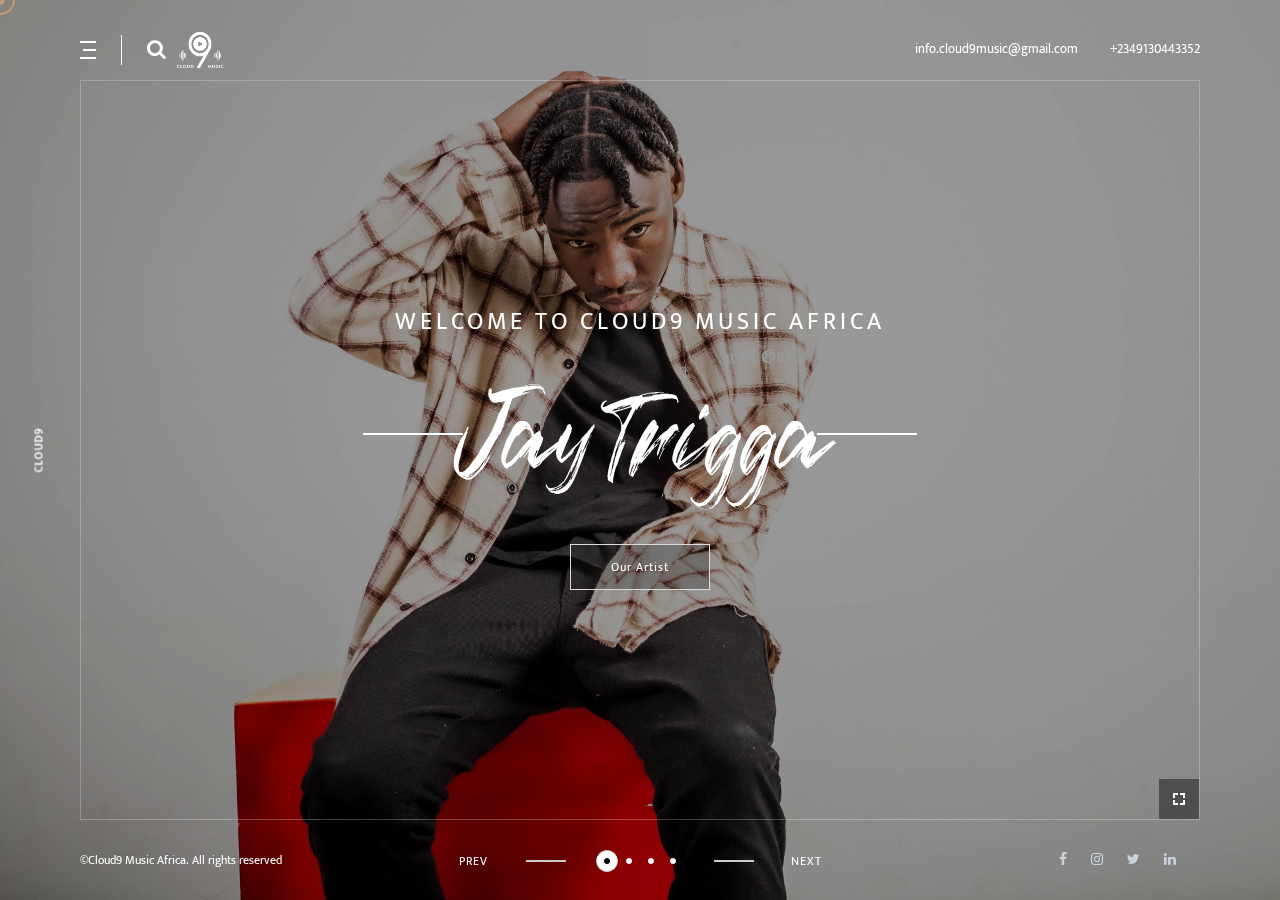
==== commit bfc97342: "modified all" ====
--- a/index.html
+++ b/index.html
@@ -179,7 +179,7 @@
 			<footer class="footer">
 				<div class="footer_inner">
 					<div class="copyright">
-						<p> &copy;Cloud9 Music Africa. All rights reserved &nbsp;&nbsp;<span></span><a style="color: blue"; href="https://cloud9musicafrica.com:2096/" target="_blank">ADMIN ONLY</a></span></p>
+						<p> &copy;Cloud9 Music Africa. All rights reserved &nbsp;&nbsp;<span></span></span></p>
 					</div>
 					<div class="social-icon">
 						<ul>
